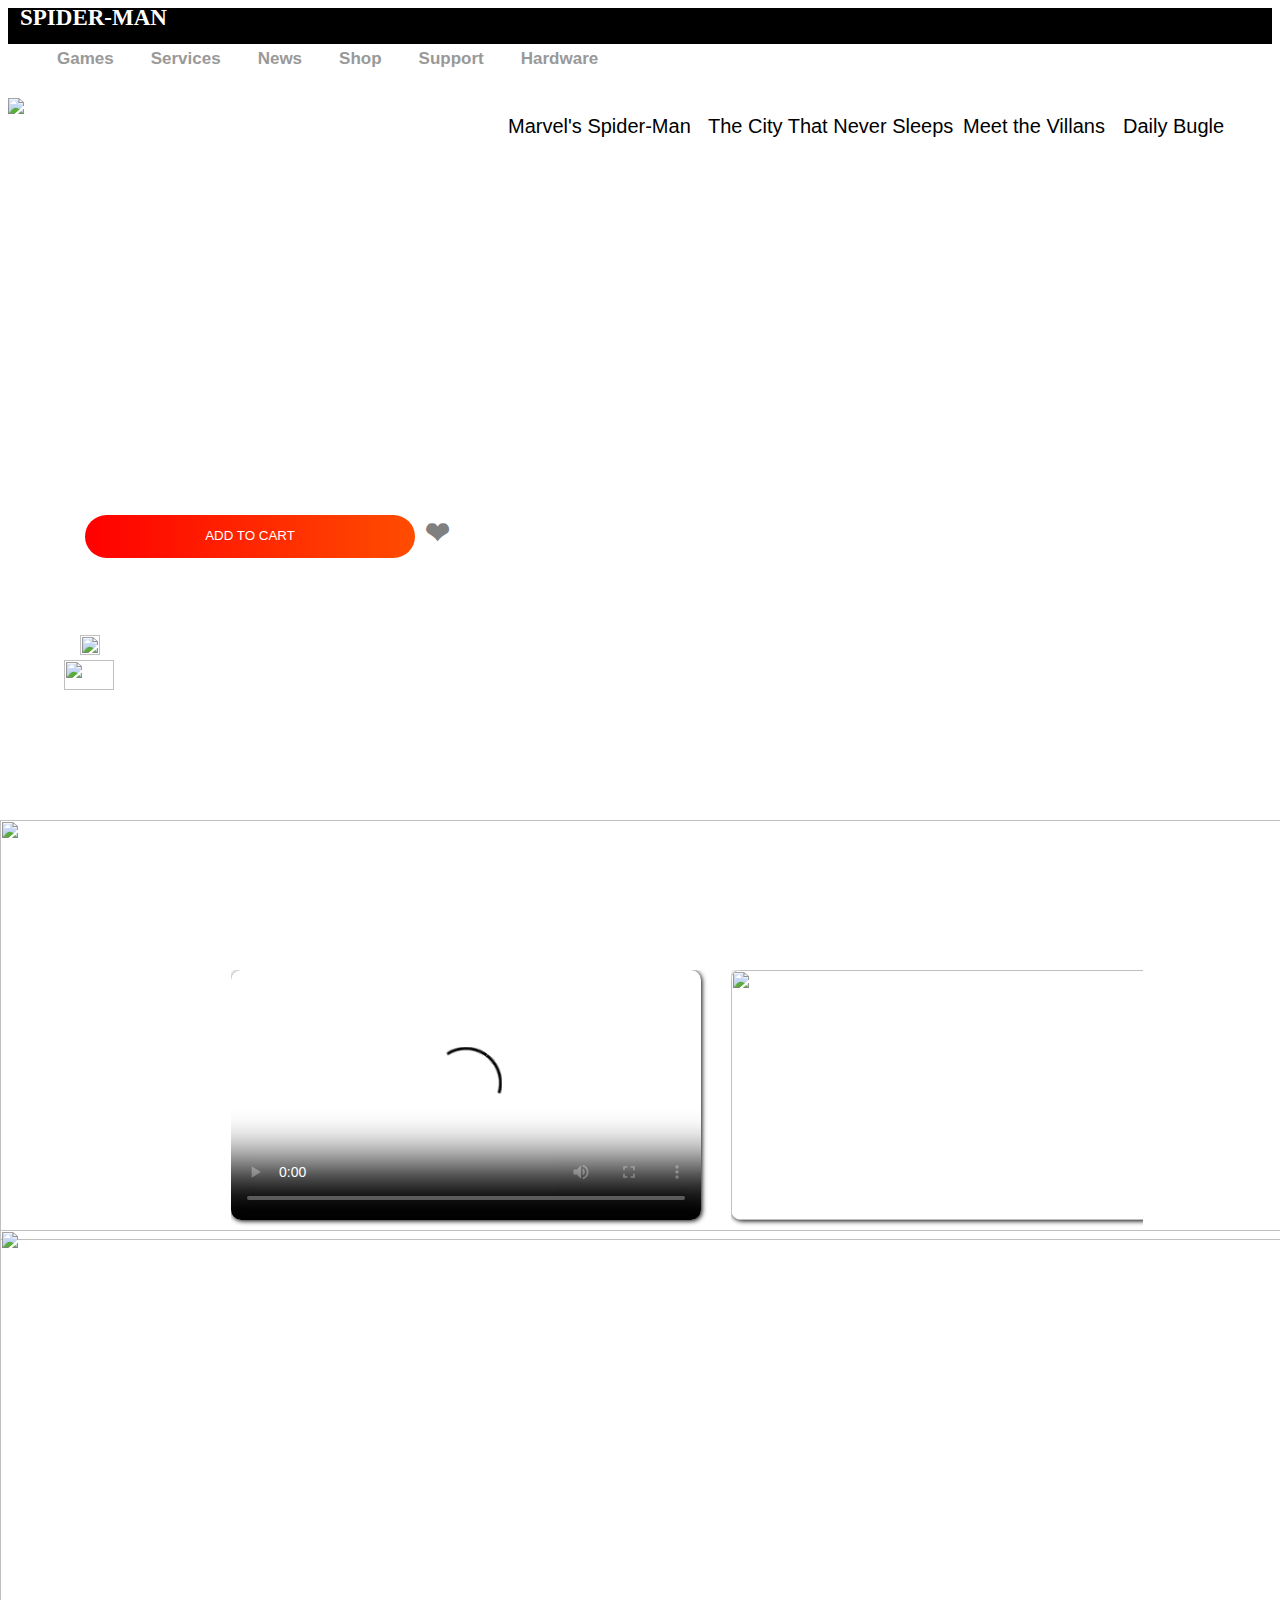
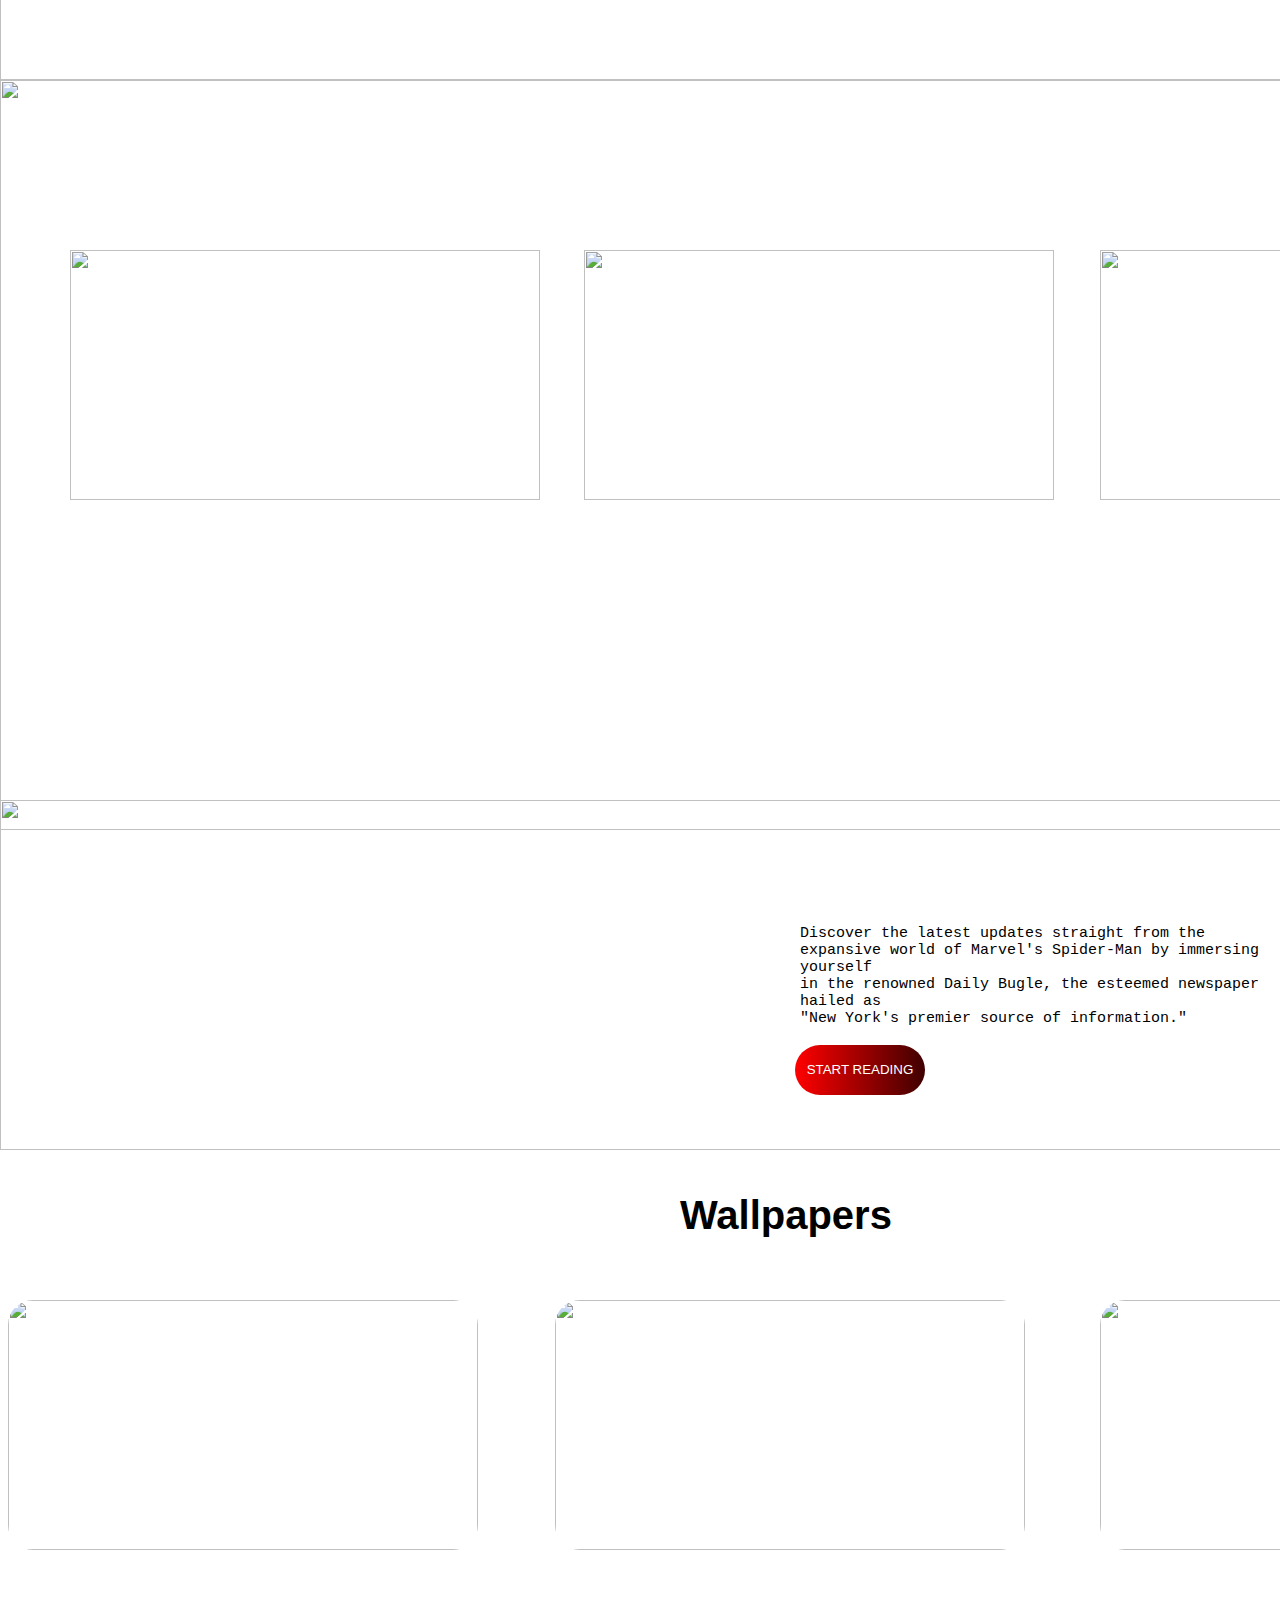
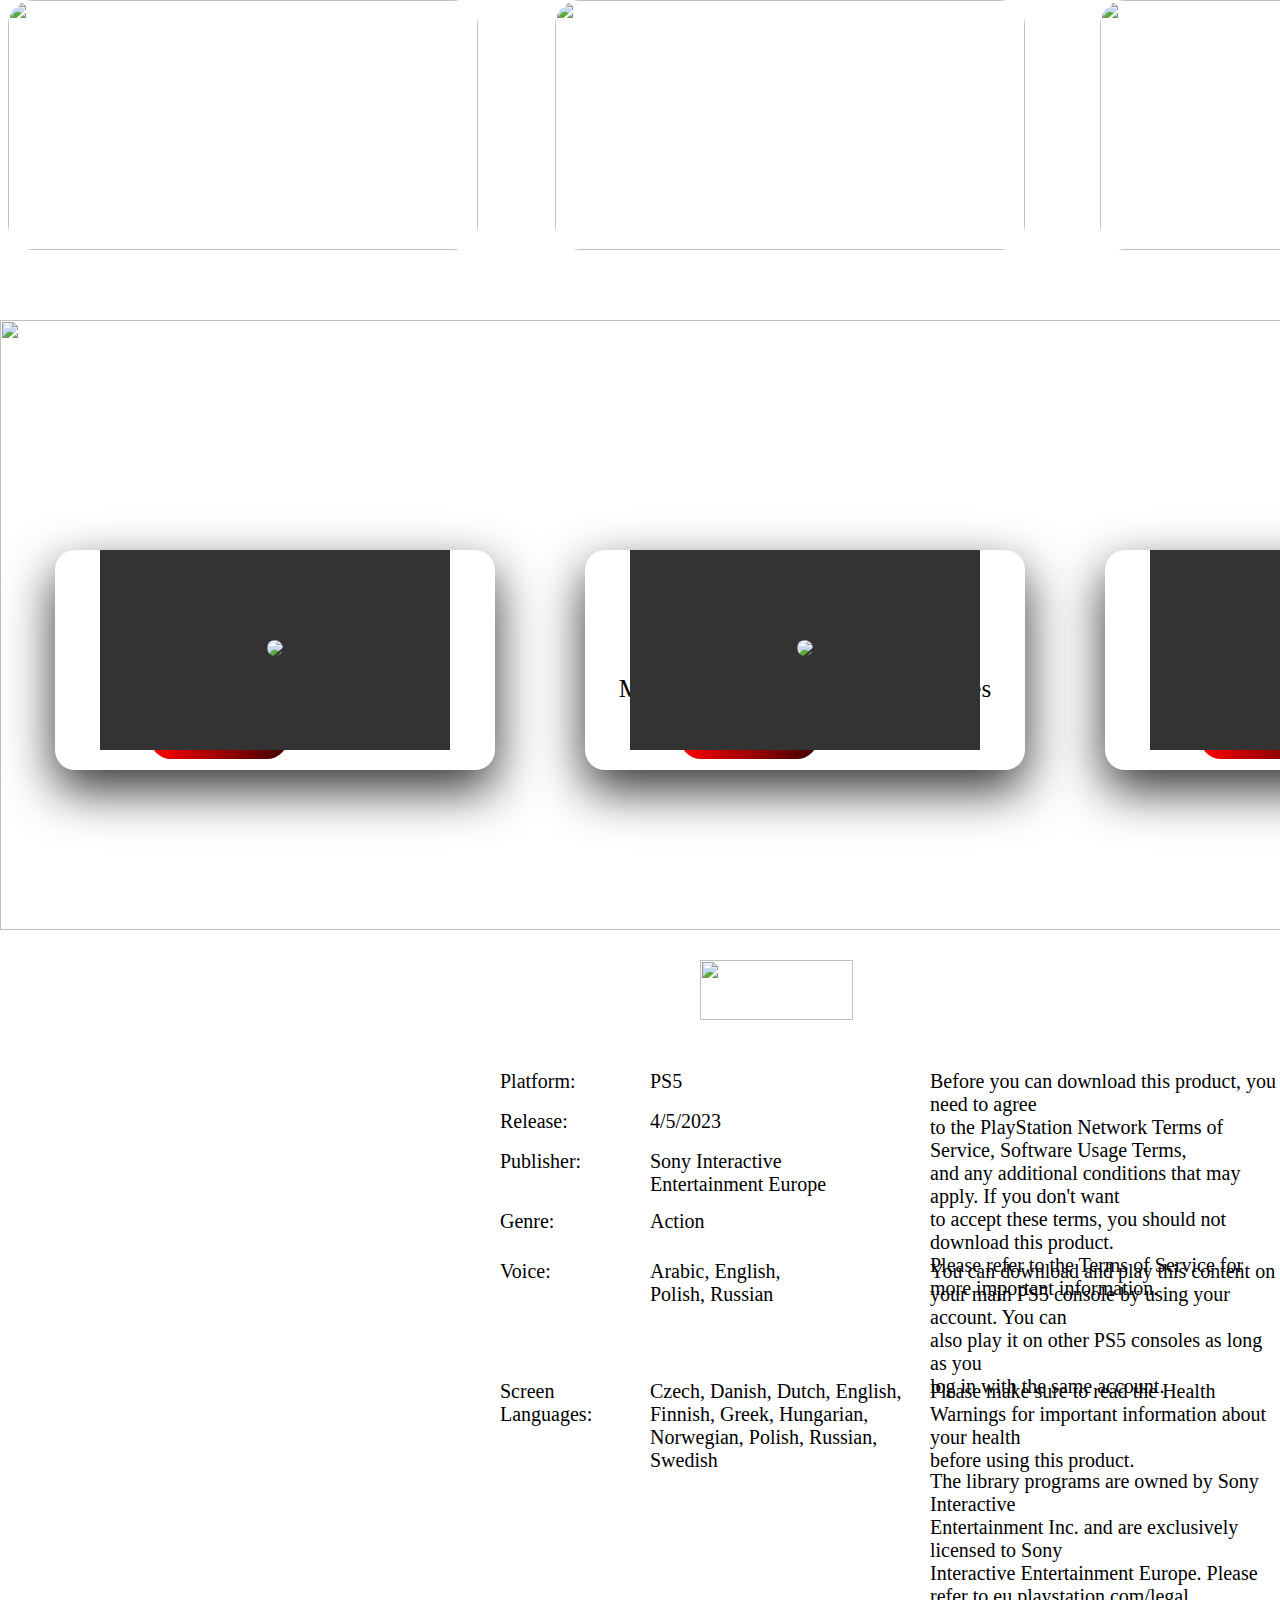
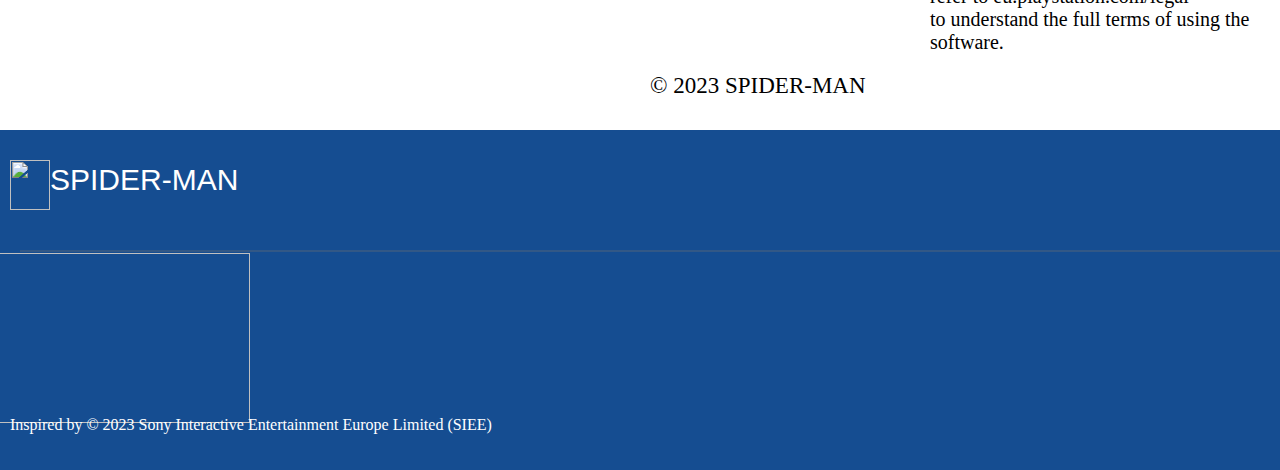
==== index.html @ 3d0fac5a "updated" ====
<!DOCTYPE html>
<html lang="en">
<head>
    <meta charset="UTF-8">
    <meta http-equiv="X-UA-Compatible" content="IE=edge">
    <meta name="viewport" content="width=device-width, initial-scale=1.0">
    <title>Document</title>
    <link href="https://cdn.jsdelivr.net/npm/remixicon@3.2.0/fonts/remixicon.css" rel="stylesheet">
    <script src="https://kit.fontawesome.com/a59b9b09ab.js" crossorigin="anonymous"></script>
    <link rel="icon" href="2.jpeg">
    <link rel="stylesheet" href="style.css">
</head>   
<body> 
    <div class="title">
    <h1>
      SPIDER-MAN
    </h1>
    </div>

    <nav class="headings">
      <ul>
      <li><a href="index.html"><p class="text25">Marvel's Spider-Man</p></a></li>
      <li><a href="spiderman1.html"><p class="text26">The City That Never Sleeps</p></a></li>
      <li><a href="spiderman2.html"><p class="text27">Meet the Villans</p></a></li>
      <li><a href="spiderman3.html"><p class="text28">Daily Bugle</p></a></li>
     </ul>
 </nav>
    <img src="https://upload.wikimedia.org/wikipedia/commons/thumb/f/f1/Spider-Man-PS4-2018.png/640px-Spider-Man-PS4-2018.png" class="image16" width="200px">
   

    <nav class="hover">
        <ul>
            <li>
                <h2><a href="">Games</a></h2>
                <ul class="menu">
                  <li><a href="https://www.playstation.com/en-ae/ps5/games/?smcid=pdc%3Aen-ae%3Agames-marvels-spider-man%3Aprimary%20nav%3Amsg-games%3Aps5"> <img src="Screenshot (380).png" class="image1" width="150px" height="150px"></a></li>
                  <li><a href="https://www.playstation.com/en-ae/ps4/ps4-games/?smcid=pdc%3Aen-ae%3Agames-marvels-spider-man%3Aprimary%20nav%3Amsg-games%3Aps4"><img src="Screenshot (381).png" class="image2" width="150px" height="150px"></a></li>
                  <li><a href="https://www.playstation.com/ar-ae/ps-vr2/games/?smcid=pdc%3Aen-ae%3Agames-marvels-spider-man%3Aprimary%20nav%3Amsg-games%3Aps-vr2"><img src="Screenshot (383).png" class="image3" width="150px" height="150px"></a></li>
                  <li><a href="https://www.playstation.com/en-ae/ps-plus/whats-new/?"><img src="Screenshot (385).png" class="image4" width="150px" height="150px"></a></li>
                  <li><a href="https://store.playstation.com/en-ae/pages/latest"><img src="Screenshot (384).png" class="image5" width="150px" height="150px"></a></li>
                  <hr>
                  <a href="https://www.playstation.com/en-ae/games/indies/?smcid=pdc%3Aen-ae%3Agames-marvels-spider-man%3Aprimary%20nav%3Amsg-games%3Aplaystation-indies"><p class="text">• PlayStation Indies</p></a>
                  <a href="https://www.playstation.com/en-ae/editorial/this-month-on-playstation/great-ps4-games-upgraded-for-ps5/?smcid=pdc%3Aen-ae%3Agames-indies%3Aprimary%20nav%3Amsg-games%3Aps4-games-on-ps5"><p class="text1">• Ps4 games on Ps5</p></a>
                  <a href="https://www.playstation.com/en-ae/editorial/this-month-on-playstation/great-free-to-play-games-on-playstation-4/?smcid=pdc%3Aen-ae%3Agames-indies%3Aprimary%20nav%3Amsg-games%3Afree-to-play"><p class="text2">• Free to Play</p></a>
                  <a href="https://www.playstation.com/en-ae/games/pc-games/?smcid=pdc%3Aen-ae%3Agames-indies%3Aprimary%20nav%3Amsg-games%3Aplaystation-games-on-pc"><p class="text3">• PlayStation games on PC</p></a>
                  <a href="https://store.playstation.com/en-ae/pages/deals"><p class="text4">• Deals and offers</p></a>
                </ul>
              </li>
             
          <li>
            <h2><a href="">Services</a></h2>
            <ul class="menu">
              <li><a href="https://www.playstation.com/en-ae/ps-plus/?smcid=pdc%3Aen-ae%3Aps5%3Aprimary%20nav%3Amsg-services%3Aps-plus"><img src="Screenshot (385).png" class="image6" width="150px" height="150px"></a></li>
              <li><a href="https://www.playstation.com/en-ae/playstation-stars/?smcid=pdc%3Aen-ae%3Aps-plus%3Aprimary%20nav%3Amsg-services%3Aps-stars"><img src="Screenshot (392).png" class="image7" width="150px" height="150px"></a></li>
              <hr>
              <a href="https://www.playstation.com/ar-ae/ps5/ps5-entertainment/?smcid=pdc%3Aen-ae%3Aplaystation-stars%3Aprimary%20nav%3Amsg-services%3Aps5-entertainment"><p class="text5">• PS5 entertainment</p></a>
              <a href="https://www.playstation.com/ar-ae/ps5/ps5-entertainment/?smcid=pdc%3Aen-ae%3Aplaystation-stars%3Aprimary%20nav%3Amsg-services%3Aps5-entertainment"><p class="text6">• PS4 entertainment</p></a>
            </ul>
          </li>
          <li>
            <h2><a href="">News</a></h2>
            <ul class="menu">
              <li><a href="https://blog.playstation.com/"><img src="Screenshot (395).png" class="image8" width="150px" height="150px"></a></li>
              <li><a href="https://www.playstation.com/en-ae/editorial/this-month-on-playstation/?smcid=pdc%3Aen-ae%3Aplaystation-stars%3Aprimary%20nav%3Amsg-news%3Athis-month-on-playstation"><img src="Screenshot (400).png" class="image9" width="150px" height="150px"></a></li>
              <hr>
              <a href="https://www.playstation.com/en-ae/accessibility/?smcid=pdc%3Aen-ae%3Aeditorial-this-month-on-playstation%3Aprimary%20nav%3Amsg-news%3Aaccessibility"><p class="text7">• Accessibility</p></a>
              <a href="https://www.playstation.com/en-ae/privacy-security-safety/?smcid=pdc%3Aen-ae%3Aaccessibility%3Aprimary%20nav%3Amsg-news%3Aprivacy-safety"><p class="text8">• Privacy & Safety</p></a>
            </ul>
          </li>
          <li>
            <h2><a href="">Shop</a></h2>
            <ul class="menu">
              <li><a href="https://store.playstation.com/en-ae/pages/latest"><img src="Screenshot (402).png" class="image10" width="150px" height="150px"></a></li>
              <hr>
              <a href="https://store.playstation.com/en-ae/pages/latest"><p class="text9">• New releases</p></a>
              <a href="https://store.playstation.com/en-ae/pages/deals"><p class="text10">• Latest discounts</p></a>
              <a href="https://store.playstation.com/en-ae/pages/collections"><p class="text11">• Collections</p></a>
              <a href="https://www.playstation.com/en-ae/playstation-gift-cards/?smcid=store%3Aen-ae%3Apages-collections%3Aprimary%20nav%3Amsg-shop%3Abuy-gift-card"><p class="text12">• Buy gift card</p></a>
              <a href="https://www.playstation.com/en-ae/playstation-gift-cards/?smcid=store%3Aen-ae%3Apages-collections%3Aprimary%20nav%3Amsg-shop%3Abuy-gift-card"><p class="text13">• Subscribe to PS Plus</p></a>
            </ul>
          </li>
          <li>
            <h2><a href="">Support</a></h2>
            <ul class="menu">
              <li><a href="https://www.playstation.com/en-ae/support/?smcid=pdc%3Aen-ae%3Aps-plus%3Aprimary%20nav%3Amsg-support%3Asupport"><img src="Screenshot (403).png" class="image11" width="150px" height="150px"></a></li>
              <li><a href="https://status.playstation.com/?smcid=pdc%3Aen-ae%3Asupport%3Aprimary%20nav%3Amsg-support%3Apsn-status"><img src="Screenshot (404).png" class="image12" width="150px" height="150px"></a></li>
              <hr>
              <a href="https://www.playstation.com/en-ae/support/account/?smcid=pdc%3Aen-ae%3Asupport%3Aprimary%20nav%3Amsg-support%3Aaccount"><p class="text14">• Account</p></a>
              <a href="https://www.playstation.com/en-ae/support/store/?smcid=pdc%3Aen-ae%3Asupport-account%3Aprimary%20nav%3Amsg-support%3Astore"><p class="text15">• Store</p></a>
              <a href="https://www.playstation.com/en-ae/support/subscriptions/?smcid=pdc%3Aen-ae%3Asupport-store%3Aprimary%20nav%3Amsg-support%3Asubscriptions"><p class="text16">• Subscriptions</p></a>
              <a href="https://www.playstation.com/en-ae/support/games/?smcid=pdc%3Aen-ae%3Asupport-subscriptions%3Aprimary%20nav%3Amsg-support%3Agames"><p class="text17">• Games</p></a>
              <a href="https://www.playstation.com/en-ae/support/hardware/?smcid=pdc%3Aen-ae%3Asupport-games%3Aprimary%20nav%3Amsg-support%3Ahardware"><p class="text18">• Hardware</p></a>
            </ul>
          </li>

          <li>
            <h2><a href="">Hardware</a></h2>
            <ul class="menu">
              <li><a href="https://www.playstation.com/en-ae/ps5/?smcid=pdc%3Aen-ae%3Asupport-hardware%3Aprimary%20nav%3Amsg-hardware%3Aps5"><img src="Screenshot (380).png" class="image13" width="150px" height="150px"></a></li>
              <li><a href="https://www.playstation.com/en-ae/ps4/?smcid=pdc%3Aen-ae%3Aps5%3Aprimary%20nav%3Amsg-hardware%3Aps4"><img src="Screenshot (381).png" class="image14" width="150px" height="150px"></a></li>
              <li><a href="https://www.playstation.com/ar-ae/ps-vr2/?smcid=pdc%3Aen-ae%3Aps4%3Aprimary%20nav%3Amsg-hardware%3Aps-vr2"><img src="Screenshot (383).png" class="image15" width="150px" height="150px"></a></li>
              <hr>
              <a href="https://www.playstation.com/ar-ae/ps-vr2/?smcid=pdc%3Aen-ae%3Aps4%3Aprimary%20nav%3Amsg-hardware%3Aps-vr2"><p class="text19">• DualSense wireless controller</p></a>
              <a href="https://www.playstation.com/en-ae/accessories/pulse-3d-wireless-headset/?smcid=pdc%3Aen-ae%3Aaccessories-dualsense-wireless-controller%3Aprimary%20nav%3Amsg-hardware%3Apulse-3d-wireless-headset"><p class="text20">• PULSE 3D wireless headset</p></a>
              <a href="https://www.playstation.com/en-ae/accessories/dualshock-4-wireless-controller/?smcid=pdc%3Aen-ae%3Aaccessories-pulse-3d-wireless-headset%3Aprimary%20nav%3Amsg-hardware%3Adualshock-4-wireless-controller"><p class="text21">• DUALSHOCK 4 wireless controller</p></a>
              <a href="https://www.playstation.com/en-ae/accessories/dualshock-4-wireless-controller/?smcid=pdc%3Aen-ae%3Aaccessories-pulse-3d-wireless-headset%3Aprimary%20nav%3Amsg-hardware%3Adualshock-4-wireless-controller"><p class="text22">• PS5 & PS4 accessories</p></a>
              <a href="https://www.playstation.com/en-ae/ps-vr/?smcid=pdc%3Aen-ae%3Aaccessories%3Aprimary%20nav%3Amsg-hardware%3Aplaystation-vr"><p class="text23">• PlayStation VR</p></a>
              <a href="https://www.playstation.com/ar-ae/accessories/?smcid=pdc%3Aen-ae%3Aps-vr%3Aprimary%20nav%3Amsg-hardware%3Aps4-accessories"><p class="text24">• PS4 accessories</p></a>
            </ul>
          </li>
        </ul>
      </nav>


      <button class="button"
      onclick="">Sign in</button>
  
    <div class="search-container">
      <form action="" class="search-box" id="search_bar">
        <input type="search" placeholder="Type to search..." class="flex-input">
        <div class="button-element" id="search-button">
          <i class="ri-search-line icon-element"></i>
          <i class="ri-close-line  close-element"></i>
        </div>
      </form>
    </div>


    <div class="content4">
      <span>Marvel’s Spider-Man</span>
      <span>Marvel’s Spider-Man</span>
    </div>

    <p class="text47">Sony Interactive Entertainment</p>
    <p class="text48">Available on</p>
    <p class="text49">Ps4</p>
    <p class="text50">$54.99</p>
    <button class="button2">Add To Cart</button>
    <p class="text51">Released 27/08/2019</p>
    <img src="https://cdn3.iconfinder.com/data/icons/popular-services-brands-vol-2/512/playstation-512.png" class="image37" width="20px" height="20px">
    <p class="text52">PS4 Pro Enhanced</p>
    <img src="https://www.videogameschronicle.com/files/2019/04/ps4-june-refresh-playstation-plus-logo-01-us-07jun17.png" class="image38" width="50px" height="30px">
    <p class="text53">Game Help supported</p>

    
    <span class="heart-icon" onclick="addToWishlist()">&#10084;</span>
   

    <canvas id="canvas"></canvas>
    <script src="script.js"></script>

    <div class="padding"></div>
    <img src="https://img.freepik.com/free-photo/smooth-blue-wooden-textured-background_53876-108424.jpg"  class="image17"width="1645px" height="420px"> 
     
     <img src="https://gmedia.playstation.com/is/image/SIEPDC/marvels-spider-man-bg-02-ps4-us-22feb18?$1600px$" class="image19" width="1645px" height="450px">  
     <p class="text29">Game Overview</p>
     <p class="text30">A GENUIN SPIDER-MAN ADVENTURE</p>
     <p class="text31">Marvel's Spider-man is an action game developed by Insomniac Games
      <br>
       in 2018 and it was pusblished by Sony Interactive Entertainment
      <br>
      It is an original narravtive which is inspired by the long-running comic 
      <br>
      books mythology. In the main story, the super-human crime lord Martin Lee
      <br>
      also known as Mister Negative orchestrates a plot to seize control of New york
      <br>
      City's criminal underworld. When Mister Negative threatens to release a deadly
      <br>
      virus, Spider-Man must confront him and protect the city.</p>
     
      
      <div class="main-scroll-div">
        <div>
            <button class="icon1" onclick="scrolll()"> <i class="fas fa-angle-left"></i></button>
        </div>
        <div class="cover">
            <div class="scroll-images">
              <div class="child"> <video  controls poster="https://i0.wp.com/gideonsgaming.com/wp-content/uploads/2019/12/Spiderman-title-1.jpg?resize=930%2C620&ssl=1" class="child-img">
                <source src="Marvel's Spider-Man_ Game of the Year Edition - Accolades Trailer _ PS4 (1).mp4" type="video/mp4" class="child-img">
            </video>
              </div>
              <div class="child"><img  class="child-img"src="https://media.comicbook.com/2018/10/taskmaster-1138897.jpeg" alt=""></div>
              <div class="child"><img  class="child-img"src="https://media.discordapp.net/attachments/843530590795857951/1110197006581903360/spider_man_ps4_suits.png?width=960&height=540" ></div>
              <div class="child"><img  class="child-img"src="https://media.discordapp.net/attachments/843530590795857951/1110197006078582885/3248464-spmps4_screen_ps4_webbedmask_e32017_1497331020.jpg?width=1088&height=612" ></div>
              <div class="child"><img  class="child-img"src="https://media.discordapp.net/attachments/843530590795857951/1110197005818540083/2c9115a303c0dee260fb0f12f7e6e3aa_crop_north.jpg?width=920&height=612" ></div>
              <div class="child"><img  class="child-img"src="https://media.discordapp.net/attachments/843530590795857951/1110197007127154688/f0ea1d80a8584f71fe08f1b22ac582b3.jpg?width=1088&height=612" alt=""></div>
              <div class="child"><img  class="child-img"src="https://media.discordapp.net/attachments/843530590795857951/1110196983995584542/insomniac-spider-man-peter-parker.jpg?width=1128&height=612" alt=""></div>
              <div class="child"><img  class="child-img"src="https://media.discordapp.net/attachments/843530590795857951/1110196983488053258/8c13a7d04a5b8a3e93256746ae3d7e18be61eaca-760x428.jpg?width=1087&height=612" alt=""></div>
              <div class="child"><img  class="child-img"src="https://media.discordapp.net/attachments/843530590795857951/1110196963892269127/Spiderman-Remastered-PC-Photo-mode-not-working-saving-pictures-How-to-fix-it.jpg?width=1125&height=612" alt=""></div>
              <div class="child"><img  class="child-img"src="https://media.discordapp.net/attachments/843530590795857951/1110196963552526336/e11cd97b1d24a7e481d7e89201c9dbf637ac8d93-scaled.jpg?width=1088&height=612" alt=""></div>
              <div class="child"><img  class="child-img"src="https://media.discordapp.net/attachments/843530590795857951/1110196963179237527/0c3c20a8d8514501524a0859461f391572ea6e61.webp?width=1088&height=612" alt=""></div>
              <div class="child"><img  class="child-img"src="https://www.godisageek.com/wp-content/uploads/How-does-Marvels-Spider-Man-Remastered-run-on-Steam-Deck.jpg" alt=""></div>
              <div class="child"><img  class="child-img"src="https://static1.srcdn.com/wordpress/wp-content/uploads/2017/06/Mr.-Negative-in-Marvels-Spider-Man-by-Insomniac-Games.jpg" alt=""></div>
              <div class="child"><img  class="child-img"src="https://cdn.vox-cdn.com/thumbor/4QNLEW2rl6kSpABoaGE0D7jLfB4=/0x0:3840x2160/1200x800/filters:focal(1613x773:2227x1387)/cdn.vox-cdn.com/uploads/chorus_image/image/65125487/Spider_Man_PS4_Preview_Swing.0.jpg" alt=""></div>
              <div class="child"><img  class="child-img"src="https://pbs.twimg.com/media/FZ-6FGTXEAMRL5l.jpg" alt=""></div>
              <div class="child"><img  class="child-img"src="https://pbs.twimg.com/ext_tw_video_thumb/1658221682434211845/pu/img/94MaRjOV1sY46QpS?format=jpg&name=large" alt=""></div>
              <div class="child"><img  class="child-img"src="https://conceptartworld.com/wp-content/uploads/2019/01/Spider-Man-PS4-Game-Concept-Art-Dennis-Chan-M01-1050x438.jpg" alt=""></div>
              <div class="child"><img  class="child-img"src="https://d1lss44hh2trtw.cloudfront.net/assets/article/2018/09/05/all-villains-in-marvels-spider-man-scorpion_feature.jpg" alt=""></div> 
              
            </div>
        </div>
        <div>
            <button class="icon" onclick="scrollr()"> <i class="fas fa-angle-right"></i></button>
        </div>
    </div>
    <img src="https://media.discordapp.net/attachments/843530590795857951/1110193976142725170/Untitled11_20230522034914.png?width=1088&height=612" width="1645px" height="750px" class="image20">
    <p class="text32">Key Features</p>
    <img src="https://static.toiimg.com/thumb/msid-91984351,width-1280,height-720,resizemode-4/.jpg" class="image21" width="470px" height="250px">
    <p class="text33">Play as a Spider-Man</p>
    <p class="text34">Peter Parker has spent eight years honing his
      <br>
       crime-fighting skills while wearing the mask.
      <br> 
      Now, you can experience the extraordinary abilities 
      <br>
      of a highly skilled Spider-Man. Enjoy the thrill of 
      <br>
      improvisational combat, impressive acrobatics,smooth
      <br>
       movement through the city, and engaging interactions
       <br>
      with the environment.No longer a beginner, this 
      <br>
      version of Spider-Man is the most skilled and 
      <br>
      accomplished one you've ever played.</p>
    <img src="https://i.pinimg.com/736x/0d/72/e0/0d72e05558e44c83cf5b52834fb0219a.jpg" class="image22" width="470px" height="250px">
    <p class="text35">Experience Original Story</p>
    <p class="text36">Peter Parker and Spider-Man's worlds come 
      <br>
      together in an exciting and original story. 
      <br>
      In this fresh Spider-Man universe, familiar 
      <br>
      characters from both Peter and Spider-Man's
      <br>
      lives have been reinvented, taking on new 
      <br>
      and different roles.</p>
    <img src="https://insomniac.games/wp-content/uploads/2022/06/MSMR_PC_Launch_4k_Rhino_Legal-scaled.jpg" class="image23" width="470px" height="250px">
    <p class="text37">Marvel’s New York is your 
      <br>
      playground</p>
    <p class="text38">Experience the bustling city of New York like never before in 
      <br>
      Insomniac's largest and most interactive world. 
      <br>
      Swing through lively neighborhoods and enjoy stunning
      <br>
       views of famous Marvel and Manhattan landmarks.
       <br>
        Make use of the surroundings to take down villains in spectacular ways, 
        <br>
        creating thrilling blockbuster action scenes.
    </p>

    <img src="https://media.discordapp.net/attachments/843530590795857951/1111616041328590848/Untitled13_20230526152139.png?width=1147&height=612" class="image24" width="1645px" height="350px">
    <img src="https://gmedia.playstation.com/is/image/SIEPDC/marvels-spider-man-daily-bugle-logo-01-en-10nov20?$facebook$" class="image25">
    <p class="text39">Discover the latest updates straight from the 
      <br>
      expansive world of Marvel's Spider-Man by immersing yourself 
      <br>
      in the renowned Daily Bugle, the esteemed newspaper hailed as
      <br>
       "New York's premier source of information."</p>

       <a href=""><button class="button1">Start reading</button></a>

       <h4>Wallpapers</h4>
       <img src="https://uhdwallpapers.org/uploads/cache/1325024373/spider-man-game-on-ps4_600x338-rm-90.jpg"class="image26" width="470" height="250px">
       <img src="https://wallpaperaccess.com/full/895177.jpg"class="image27"width="470px" height="250px">
       <img src="https://wallpapers.com/images/hd/spider-man-ps4-4k-nnd16x4le350kalo.jpg"class="image28" width="470px" height="250px">
       <img src="https://assetsio.reedpopcdn.com/spider-man_MHRdPoV.jpg?width=1600&height=900&fit=crop&quality=100&format=png&enable=upscale&auto=webp" class="image29"width="470px" height="250px">
       <img src="https://www.gameshub.com/wp-content/uploads/sites/5/2021/10/spider-man-game.jpeg" class="image30" width="470px" height="250px">
       <img src="https://wallpaperaccess.com/full/1313770.jpg" class="image31" width="470px" height="250px">

       <img src="https://gmedia.playstation.com/is/image/SIEPDC/marvels-spider-man-bg-02-ps4-us-22feb18?$1600px$"  class="image32" width="1645px" height="610px">  
       <p class="text42">Explore games from the Marvel's Spider-Man franchise</p>

       <div class="img1">
        <div class="hover1">
            <div class="face face1">
                <div class="content"> 
                    <img src="https://cdn.marvel.com/content/1x/msm2_gameplayreveal_petemiles_4k_legal_2023.jpg" class="image33">
                </div>
            </div>
            <div class="face face2">
                <div class="content">
                    <p class="text40">Marvel’s Spider-Man 2</p>
                    <a href="https://www.playstation.com/en-ae/games/marvels-spider-man-2/"><p class="text41">Learn More</p></a>
                </div>
            </div>
        </div>
    </div>
    
    <div class="img2">
      <div class="hover2">
          <div class="facee face2">
              <div class="content1"> 
                  <img src="https://images.hdqwalls.com/wallpapers/miles-ps5-glowing-eyes-4k-dd.jpg" class="image34">
              </div>
          </div>
          <div class="facee face3">
              <div class="content1">
                  <p class="text43">Marvel’s Spider-Man: Miles Morales</p>
                  <a href="https://www.playstation.com/en-ae/games/marvels-spider-man-miles-morales/"><p class="text44">Learn More</p></a>
              </div>
          </div>
      </div>
  </div>

  <div class="img3">
    <div class="hover3">
        <div class="faceee face3">
            <div class="content2"> 
                <img src="https://cdn.vox-cdn.com/thumbor/TlX2Aso23o0ewAM0MoHcNzYBmA4=/0x0:2731x1536/1200x675/filters:focal(1148x550:1584x986)/cdn.vox-cdn.com/uploads/chorus_image/image/61245315/Marvel_s_Spider_Man_20180827105907.0.jpg" class="image35">
            </div>
        </div>
        <div class="faceee face4">
            <div class="content2">
                <p class="text45">Marvel’s Spider-Man: Remastered</p>
                <a href="https://www.playstation.com/en-ae/games/marvels-spider-man-remastered/"><p class="text46">Learn More</p></a>
            </div>
        </div>
    </div>
</div>

<img src="https://upload.wikimedia.org/wikipedia/commons/thumb/b/b9/Marvel_Logo.svg/2560px-Marvel_Logo.svg.png" class="image36" width="153px" height="60px">


  <p class="list1">Platform:</p>
  <p class="list2">Release:</p>
  <p class="list3">Publisher:</p>
  <p class="list4">Genre:</p>
  <p class="list5">Voice:</p>
  <p class="list6">Screen 
    <br>
  Languages:</p>

  <p class="list7">PS5</p>
  <p class="list8">4/5/2023</p>
  <p class="list9">Sony Interactive 
    <br>
    Entertainment Europe</p>
  <p class="list10">Action</p>
  <p class="list11">Arabic, English,
    <br>
     Polish, Russian</p>
  <p class="list12">Czech, Danish, Dutch, English, 
    <br>
    Finnish, Greek, Hungarian,
    <br>
     Norwegian, Polish, Russian, 
     <br>
     Swedish</p>

<p class="list13">Before you can download this product, you need to agree 
  <br>
  to the PlayStation Network Terms of Service, Software Usage Terms,
  <br>
  and any additional conditions that may apply. If you don't want
  <br>
   to accept these terms, you should not download this product. 
   <br>
   Please refer to the Terms of Service for more important information.</p>

   <p class="list14">You can download and play this content on 
    <br>
    your main PS5 console by using your account. You can 
    <br>
    also play it on other PS5 consoles as long as you 
    <br>
    log in with the same account.</p>

  <p class="list15">Please make sure to read the Health 
    <br>
    Warnings for important information about your health 
    <br>
    before using this product.
    </p>

  <p class="list16">The library programs are owned by Sony Interactive 
    <br>
    Entertainment Inc. and are exclusively licensed to Sony 
    <br>
    Interactive Entertainment Europe. Please refer to eu.playstation.com/legal
    <br> 
    to understand the full terms of using the software.</p>
 
    <p class="list17">© 2023 SPIDER-MAN

  <footer></footer>
  <img src="Marvels-Spider-Man-2-Logo.png" class="image101" width="320" height="170">
  <p class="text160">Spider-Man</p>
  <img src="Spidertrio.webp" class="image100" width="40" height="50">
  <div class="white6"></div>
  <p class="text161">Inspired by © 2023 Sony Interactive Entertainment Europe Limited (SIEE)</p>
  
</body>
</html>
---- style.css ----
.title{padding: 18px 10px;
  background-color: black;
}
h1{color: #ffffff;

 font-size: 23px;
 position: absolute;
 top: -10px;
 left: 20px;}

ul li {display: inline-block;
       margin-right: 15px;
       transition: all 0.3s ease-in-out;
}

ul li:hover .menu {height: 300px;
}

ul li:hover a {color: #3450a4;
}

ul li:hover a::before {visibility:visible;
                       transform: scale(1, 1);
}

ul li .menu {overflow: hidden;
             position: absolute;
             left: 0;
             width: 100%;
             background-color: #ffffff;
             height: 0;
             line-height: 40px;
             box-sizing: border-box;
             transition: height 0.3s ease-in-out;
             transition-delay: 0.1s;
}

ul li .menu a {color: #aeaeae;
               margin-top: 20px;
               font-size: 16px;
}

ul li .menu a:hover {color: #fff;
                     text-decoration: underline;
}


ul li h2{color: #999;
         display: block;
         padding: 0 9px 0  9px;
         margin: 0 0 10px;
         text-decoration: none;
         position: relative;
}

a{text-decoration: none;
  color: #999;
}

h2  a::before {content: "";
               position: absolute;
               width: 100%;
               height: 3px;
               bottom: -10px;
               left: 0px;
               background-color: #b12a2a;
               transition: all 0.2s ease-in-out;
               transform: scale(0, 0);
               visibility: hidden;
}

    

h2{font-size: 17px;
   font-family: 'Gill Sans', 'Gill Sans MT', Calibri, 'Trebuchet MS', sans-serif;
}

   

.image1{position:relative;
        left: 358px;
        top: 27px;
}

.image1:hover{border-radius: 5px;
              box-shadow: 1px 1px 5px #7b7a7a;
}

.image2{position: relative;
        left: 342px;
        top: 27px;
}

.image2:hover{border-radius: 5px;
              box-shadow: 1px 1px 5px #7b7a7a;
}
        
       
.image3{position: relative;
        left: 326px;
        top: 27px;
}

.image3:hover{border-radius: 5px;
              box-shadow: 1px 1px 5px #7b7a7a;
}

.image4{position: relative;
        left: 309px;
        top: 27px;
}

.image4:hover{border-radius: 5px;
              box-shadow: 1px 1px 5px #7b7a7a;
}

.image5{position:relative;
        left: 293px;
        top: 27px;
}

.image5:hover{border-radius: 5px;
              box-shadow: 1px 1px 5px #7b7a7a;
}

hr{border-color: #b7b3b388;
   position: relative;
   margin-right: 60px;
   top: 25px;
}
          

.image6{position: relative;
        top: 27px;
        left: 565px ;
}

.image6:hover{border-radius: 5px;
              box-shadow: 1px 1px 5px #7b7a7a;
}

.image7{position: relative;
        top: 27px;
        left: 550px;
}

.image7:hover{border-radius: 5px;
              box-shadow: 1px 1px 5px #7b7a7a;
}

 .image8{position: relative;
        top: 27px;
        left: 565px ;
}
        
.image8:hover{border-radius: 5px;
              box-shadow: 1px 1px 5px #7b7a7a;
}
 
.image9{position: relative;
        top: 27px;
        left: 550px;
}

.image9:hover{border-radius: 5px;
              box-shadow: 1px 1px 5px #7b7a7a;
}

.image10{position: relative;
         top: 27px;
         left: 650px;
}

.image10:hover{border-radius: 5px;
               box-shadow: 1px 1px 5px #7b7a7a;
}

.image11{position: relative;
          top: 27px;
          left: 565px ;
}
 
.image11:hover{border-radius: 5px;
               box-shadow: 1px 1px 5px #7b7a7a;
}

 .image12{position: relative;
         top: 27px;
          left: 550px;}

          .image12:hover{border-radius: 5px;
            box-shadow: 1px 1px 5px #7b7a7a;
            }

 .image13{position: relative;
            left: 445px ;
            top: 27px;}

            .image13:hover{border-radius: 5px;
              box-shadow: 1px 1px 5px #7b7a7a;
              }
    
 .image14{position: relative;
            left: 428px;
            top: 27px;}

            .image14:hover{border-radius: 5px;
              box-shadow: 1px 1px 5px #7b7a7a;
              }
    
 .image15{position: relative;
            left: 411px;
            top: 27px;}

            .image15:hover{border-radius: 5px;
              box-shadow: 1px 1px 5px #7b7a7a;
              }

          .text{ font-size: 18px;
            font-family:'Franklin Gothic Medium', 'Arial Narrow', Arial, sans-serif;
            color:#000000;
            position: absolute;
            left: 350px;
            top: 200px;
          } 
          .text:hover{color: #fa0000bc ;}

          .text1{font-size: 18px;
            font-family:'Franklin Gothic Medium', 'Arial Narrow', Arial, sans-serif;
            color: #000000;
            position: absolute;
            left:529px;
             top: 200px;}

            .text1:hover{color: #fa0000bc ;}

          .text2{font-size: 18px;
            font-family:'Franklin Gothic Medium', 'Arial Narrow', Arial, sans-serif;
            color: #000000;
            position: absolute;
            left: 705px;
            top: 200px;
           list-style:circle;}

            .text2:hover{color: #fa0000bc ;}

          .text3{font-size: 18px;
            font-family:'Franklin Gothic Medium', 'Arial Narrow', Arial, sans-serif;
            color: #000000;
            position: absolute;
            left: 830px;
            top: 200px;}

            .text3:hover{color: #fa0000bc ;}


          .text4{font-size: 18px;
            font-family:'Franklin Gothic Medium', 'Arial Narrow', Arial, sans-serif;
            color: #000000;
            position: absolute;
            left: 1050px;
            top: 200px;}

            .text4:hover{color: #fa0000bc ;}

           .text5{font-size: 18px;
            font-family:'Franklin Gothic Medium', 'Arial Narrow', Arial, sans-serif;
            color: #000000;
            position: absolute;
            left: 590px;
            top: 200px;}

            .text5:hover{color: #fa0000bc ;}

            .text6{font-size: 18px;
              font-family:'Franklin Gothic Medium', 'Arial Narrow', Arial, sans-serif;
              color: #000000;
              position: absolute;
              left: 780px;
              top: 200px;}

              .text6:hover{color: #fa0000bc ;}

            .text7{font-size: 18px;
              font-family:'Franklin Gothic Medium', 'Arial Narrow', Arial, sans-serif;
              color: #000000;
              position: absolute;
              left: 620px;
              top: 200px;}

            .text7:hover{color: #fa0000bc ;}

            .text8{font-size: 18px;
              font-family:'Franklin Gothic Medium', 'Arial Narrow', Arial, sans-serif;
              color: #000000;
              position: absolute;
              left: 760px;
              top: 200px;}

            .text8:hover{color: #fa0000bc ;}

.text9{font-size: 18px;
  font-family:'Franklin Gothic Medium', 'Arial Narrow', Arial, sans-serif;
  color: #000000;
  position: absolute;
  left: 368px;
  top: 200px;
}

.text9:hover{color: #fa0000bc ;}

.text10{font-size: 18px;
  font-family:'Franklin Gothic Medium', 'Arial Narrow', Arial, sans-serif;
  color: #000000;
  position: absolute;
  left: 525px;
  top: 200px;
}

.text10:hover{color: #fa0000bc ;}

.text11{font-size: 18px;
  font-family:'Franklin Gothic Medium', 'Arial Narrow', Arial, sans-serif;
  color: #000000;
  position: absolute;
  left: 705px;
  top: 200px;
}

.text11:hover{color: #fa0000bc ;}

.text12{font-size: 18px;
  font-family:'Franklin Gothic Medium', 'Arial Narrow', Arial, sans-serif;
  color: #000000;
  position: absolute;
  left: 840px;
  top: 200px;
}

.text12:hover{color: #fa0000bc ;}

.text13{font-size: 18px;
  font-family:'Franklin Gothic Medium', 'Arial Narrow', Arial, sans-serif;
  color: #000000;
  position: absolute;
  left: 995px;
  top: 200px;
}

.text13:hover{color: #fa0000bc ;}

.text14{font-size: 18px;
  font-family:'Franklin Gothic Medium', 'Arial Narrow', Arial, sans-serif;
  color: #000000;
  position: absolute;
  left: 500px;
  top: 200px;}

.text14:hover{color: #fa0000bc ;}

.text15{font-size: 18px;
  font-family:'Franklin Gothic Medium', 'Arial Narrow', Arial, sans-serif;
  color: #000000;
  position: absolute;
  left: 603px;
  top: 200px;}

.text15:hover{color: #fa0000bc ;}

.text16{font-size: 18px;
  font-family:'Franklin Gothic Medium', 'Arial Narrow', Arial, sans-serif;
  color: #000000;
  position: absolute;
  left: 690px;
  top: 200px;}

.text16:hover{color: #fa0000bc ;}

.text17{font-size: 18px;
  font-family:'Franklin Gothic Medium', 'Arial Narrow', Arial, sans-serif;
  color: #000000;
  position: absolute;
  left: 840px;
  top: 200px;}

  .text17:hover{color: #fa0000bc ;}

.text18{font-size: 18px;
  font-family:'Franklin Gothic Medium', 'Arial Narrow', Arial, sans-serif;
  color: #000000;
  position: absolute;
  left: 940px;
  top: 200px;}

  .text18:hover{color: #fa0000bc ;}

.text19{font-size: 18px;
  font-family:'Franklin Gothic Medium', 'Arial Narrow', Arial, sans-serif;
  color: #000000;
  position: absolute;
  left: 30px;
  top: 200px;}

  .text19:hover{color: #fa0000bc ;}

.text20{font-size: 18px;
  font-family:'Franklin Gothic Medium', 'Arial Narrow', Arial, sans-serif;
  color: #000000;
  position: absolute;
  left: 300px;
  top: 200px;}

  .text20:hover{color: #fa0000bc ;}

.text21{font-size: 18px;
  font-family:'Franklin Gothic Medium', 'Arial Narrow', Arial, sans-serif;
  color: #000000;
  position: absolute;
  left: 570px;
  top: 200px;}

  .text21:hover{color: #fa0000bc ;}

.text22{font-size: 18px;
  font-family:'Franklin Gothic Medium', 'Arial Narrow', Arial, sans-serif;
  color: #000000;
  position: absolute;
  left: 890px;
  top: 200px;}

  .text22:hover{color: #fa0000bc ;}

.text23{font-size: 18px;
  font-family:'Franklin Gothic Medium', 'Arial Narrow', Arial, sans-serif;
  color: #000000;
  position: absolute;
  left: 1150px;
  top: 200px;}

  .text23:hover{color: #fa0000bc ;}

.text24{font-size: 18px;
  font-family:'Franklin Gothic Medium', 'Arial Narrow', Arial, sans-serif;
  color: #000000;
  position: absolute;
  left: 1350px;
  top: 200px;}

  .text24:hover{color: #fa0000bc ;}


            .button{background-color: rgb(54, 124, 209);
              padding: 10px;
              padding-top: 1px;
              color: #ffffff;
              font-size: 17px;
              border:0;
              cursor: pointer;
              border-radius: 30px;
              width: 100px;
              height: 25px;
              position: absolute;
              top: 63px;
              left: 1280px;}
  
               .button:hover {
                 cursor: pointer;
                background:linear-gradient(rgb(182, 103, 103),rgb(210, 120, 120),rgb(185, 213, 237));;
                }
.image16{position: absolute;
top: 98px;}


.hover{position:relative;
  top:-45px;}


.search-container{height: 100vh;
margin-inline: 1.5rem;
display: grid;
position: absolute;
top: 44px;
left: 1382px;}

.search-box{position: relative;
width: 40px;
height: 40px;
background-color: rgb(255, 255, 255);
box-shadow: 0 4px 24px hsla(222, 68%, 12% .1);
border-radius: 4rem;
padding: 10px;
overflow: hidden;
transition: width .5s cubic-bezier(.9, 0, .3, .9);}

.flex-input{border: none;
outline: none;
width: calc(100%- 64px);
height: 100%;
border-radius: 4rem;
padding-left: 14px;
font-family: var(--body-font);
font-size: small;
font-weight: 500;
opacity: 0;
pointer-events: none;
transition: opacity 1.5s;}

.flex-input:-webkit-autofill{box-shadow: 0 0 0 100% var(--white-color) inset;}

.button-element{width: 40px;
height: 40px;
background:linear-gradient(rgb(216, 34, 34),rgb(210, 120, 120),rgb(145, 184, 219));
border-radius: 50%;
position: absolute;
top: 0;
bottom: 0;
right: 10px;
margin: auto;
display:grid;
place-items: center;
cursor: pointer;
transition: transform .6s cubic-bezier(.9, 0, .3, .9);}

.icon-element,.close-element{color: white;
font-size: 1.5rem;
position: absolute;
transition: opacity .5s cubic-bezier(.9, 0, .3, .9);}

.close-element{opacity: 0;}

.show-search{width: 50%;}

.show-search .flex-input{opacity: 1;
pointer-events: initial;}

.show-search .button-element{transform: rotate(90deg);}

.show-search .icon-element{opacity: 0;
}

.show-search .close-element{opacity: 1;}

@media screen and (min-width: 576px){
  .show-search{
    width: 220px;
  }
}
  
  

canvas {padding: -100px;
  margin: -17px;
  background-image: url(https://cdn.mos.cms.futurecdn.net/YSndfj68MyJVwqAXR2uGwh-1200-80.jpg); 
  background-position: 0% -171%;
  background-repeat: no-repeat;
  background-size: cover;
  display: block;
  position: absolute;
  top: 0;
  left: 0;
  z-index: -1;
}
 


.image17{ background-image: linear-gradient(to top,200deg,rgb(0, 0, 0),transprent);
  position: absolute;
top: 820px;
left: 0px;}


.image18{position: absolute;
left: 0px;
top: 168px;
}

.image19{position: absolute;
top: 1230px;
left: 0px;
filter: blur(1000%);}


.text25{font-size: 20px;
-webkit-text-fill-color: #000000;
position: absolute;
top: 115px;
left: 500px;
font-family:'Gill Sans', 'Gill Sans MT', Calibri, 'Trebuchet MS', sans-serif;}

.text25:hover{border-radius: 25px;
  background-color: rgb(237, 240, 243);
   position: absolute;
   }

.text26{font-size: 20px;
  -webkit-text-fill-color: #000000;
  position: absolute;
  top: 115px;
  left: 700px;
  font-family:'Gill Sans', 'Gill Sans MT', Calibri, 'Trebuchet MS', sans-serif;}

  .text26:hover{border-radius: 25px;
    background-color: rgb(237, 240, 243);
     position: absolute;}

.text27{font-size: 20px;
  -webkit-text-fill-color: #000000;
  position: absolute;
  top: 115px;
  left: 955px;
  font-family:'Gill Sans', 'Gill Sans MT', Calibri, 'Trebuchet MS', sans-serif;}

.text27:hover{border-radius: 25px;
  background-color: rgb(237, 240, 243);
   position: absolute;}

.text28{font-size: 20px;
  -webkit-text-fill-color: #000000;
  position: absolute;
  top: 115px;
  left: 1115px;
  font-family:'Gill Sans', 'Gill Sans MT', Calibri, 'Trebuchet MS', sans-serif;
}
.text28:hover{border-radius: 25px;
  background-color: rgb(237, 240, 243);
   position: absolute;}

  .headings{position: relative;
  top: -80px;}


   .main-scroll-div{width: 80%;
    height: 100%;
    display: flex;
    align-items: center;
    justify-content: space-between;
    position: absolute;
    top: 850px;
    left: 170px;}
    
    .cover{position: relative;
    width: 90%;
    height: 50;}

    .scroll-images{width: 100%;
    height: auto;
    display: flex;
    justify-content: left;
    align-items: center;
    overflow: auto;
    position: relative;
    top: -180px;
    scroll-behavior: smooth;
    
   }
     
    .child{min-width: 480px;
        height: 300px;
        margin: 1px 10px;
        cursor: pointer;
        overflow: hidden;}

    
        
     
    

    .scroll-images::-webkit-scrollbar{-webkit-appearance: none;}       
    
    .child-img{width: 470px;
    height: 250px;
    border-radius: 10px;
    box-shadow: 1px 1px 5px black;}

    .icon{color: rgb(0, 0, 0);
      background-color: #ffffff;
      border-radius: 50px;
     font-size: 30px;
     outline: none;
     border: none;
     padding: 0px 10px;
      cursor: pointer;
     position: absolute;
      bottom:600px;
    }
  
    .icon:hover{color: rgba(0, 0, 0, 0.317);}
      
  
  .icon1{color: rgb(0, 0, 0);
    background-color: #ffffff;
    border-radius: 50px;
   font-size: 30px;
   outline: none;
   border: none;
   padding: 0px 10px;
    cursor: pointer;
   position: absolute;
    bottom:600px;
    left: -20px;}
  
    .icon1:hover{color: rgba(0, 0, 0, 0.317);}  
    

.image20{position: absolute;
top: 1680px;
left: 0px;}

.text29{position: absolute;
top: 1370px;
left: 130px;
font-size: 20px;
color: #ffffff;}

.text30{position: absolute;
top: 1400px;
left: 100px;
font-size: 30px;
color: #ffffff;}

.text31{position: absolute;
top: 1370px;
left: 750px;
font-size: 20px;
color: #ffffff;}

.text32{position: absolute;
left: 695px;
top: 1695px;
font-size: 40px;
color: white;}

.image21{position: absolute;
top: 1850px;
left:70px;
}

.text33{position: absolute;
top: 2100px;
left: 190px;
font-size: 25px;
color: #ffffff;}

.text34{position: absolute;
top: 2170px;
left: 100px ;
color: white;
font-size: 15px;
font-family:'Courier New', Courier, monospace;}

.image22{position: absolute;
top: 1850px;
left: 584px;}

.text35{position: absolute;
top: 2100px;
left: 690px;
color: #ffffff;
font-size: 25px;}

.text36{position: absolute;
  top: 2170px;
  left: 640px ;
  color: white;
  font-size: 15px;
  font-family:'Courier New', Courier, monospace;}

.image23{position: absolute;
top: 1850px;
left: 1100px;}

.text37{position: absolute;
top: 2100px;
left: 1200px;
color: #ffffff;
font-size:25px;}

.text38{position: absolute;
  top: 2195px;
  left: 1100px ;
  color: white;
  font-size: 15px;
  font-family:'Courier New', Courier, monospace;}

.image24{position: absolute;
top: 2400px;
left: 0px;
}

.image25{position: absolute;
top: 2240px;
left: -200px;}

.text39{position: absolute;
  top: 2510px;
  left: 800px ;
  color: rgb(0, 0, 0);
  font-size: 15px;
  font-family:'Courier New', Courier, monospace;}

.button1 {
  position: absolute;
  top: 2650px;
  left: 800px;
  border: none;
  color: #ffffff;
  width: 9em;
  height: 3em;
  line-height: 2em;
  text-align: center;
  background: linear-gradient(90deg, #ff0000, #000000, #aeaeae, #ff0000);
  background-size: 300%;
  border-radius: 30px;
  text-transform: uppercase;
  cursor: pointer;
  z-index: 1;
}
.button1:hover {
  animation: animation 8s linear infinite;
  border: none;
}
@keyframes animation {
  0% {
    background-position: 0%;
  }
  100% {
    background-position: 400%;
  }
}
.button1:before {
  content: "";
  position: absolute;
  top: -5px;
  left: -5px;
  right: -5px;
  bottom: -5px;
  z-index: -1;
  background: linear-gradient(90deg,  #ff0000, #000000, #aeaeae, #ff0000);
  background-size: 400%;
  border-radius: 35px;
  transition: 1s;
}
.button1:hover::before {
  filter: blur(20px);
}

h4{position: absolute;
top: 2740px;
left: 680px;
font-size: 40px;
font-family:'Gill Sans', 'Gill Sans MT', Calibri, 'Trebuchet MS', sans-serif;}

.image26{position: absolute;
top: 2900px;
border-radius: 25px;}

.image27{position: absolute;
  left: 555px;
  top: 2900px;
  border-radius: 25px;}

.image28{position: absolute;
  left: 1100px;
  top: 2900px;
  border-radius: 25px;}

.image29{position: absolute;
    top: 3200px;
    border-radius: 25px;}
    
.image30{position: absolute;
      left: 555px;
      top: 3200px;
      border-radius: 25px;}

.image31{position: absolute;
        left: 1100px;
        top: 3200px;
        border-radius: 25px;}

.image32{position:absolute ;
top: 3520px;
left: 0px;}

.text42{position: absolute;
  top: 3520px;
  left: 380px;
  font-size: 40px;
color: white;
}

.img1 .hover1{cursor: pointer;}

.img1 .hover1 .face{width: 350px;
height: 200px;
transition: 0.5s;
}

.text40{font-size: 25px;
position:absolute ;
top: 100px;}

.text41{position:absolute ;
    top: 156px;
    left: 100px;}

.img1 .hover1 .face.face1{background-color: #333;
position: relative;
display: flex;
justify-content: center;
align-items: center;
transform: translateY(100px);
z-index: 1;}

.img1 .hover1:hover .face.face1{transform: translateY(0);
}

.img1 .hover1 .face.face1 .content{
transition: 0.5s;
}

.img1 .hover1 .face.face1 .content .image33{
    border-radius: 20px;
    max-width: 470px;
    height: 250px;
}

.img1{position: absolute;
left: 100px;
top: 3650px;}

.img1 .hover1 .face.face2 .content{position:relative;
border-radius: 20px;
background-color: white;
display: flex;
justify-content: center;
padding: 110px;
margin-left:-45px ;
margin-right:-45px ;
box-sizing: border-box;
box-shadow: 0 20px 50px rgba(0, 0, 0, 0.8);
transform: translateY(-100px) ;}

.text41 {
    position: absolute;
    border: none;
    color: #ffffff;
    width: 8em;
    height: 2em;
    line-height: 2em;
    text-align: center;
    background: linear-gradient(90deg, #ff0000, #000000, #aeaeae, #ff0000);
    background-size: 300%;
    border-radius: 30px;
    text-transform: uppercase;
    cursor: pointer;
    z-index: 1;
  }
  .text41:hover {
    animation: animation 8s linear infinite;
    border: none;
  }
  @keyframes animation {
    0% {
      background-position: 0%;
    }
    100% {
      background-position: 400%;
    }
  }
  .text41:before {
    content: "";
    position: absolute;
    top: -5px;
    left: -5px;
    right: -5px;
    bottom: -5px;
    z-index: -1;
    background: linear-gradient(90deg,  #ff0000, #000000, #aeaeae, #ff0000);
    background-size: 400%;
    border-radius: 35px;
    transition: 1s;
  }
  .text41:hover::before {
    filter: blur(20px);
  }

  
    .img2 .hover2{cursor: pointer;}

.img2 .hover2 .facee{width: 350px;
height: 200px;
transition: 0.5s;
}

.text43{font-size: 25px;
position:absolute ;
top: 100px;}

.text44{position:absolute ;
    top: 156px;
    left: 100px;}

.img2 .hover2 .facee.face2{background-color: #333;
position: relative;
display: flex;
justify-content: center;
align-items: center;
transform: translateY(100px);
z-index: 1;}

.img2 .hover2:hover .facee.face2{transform: translateY(0);
}

.img2 .hover2 .facee.face2 .content1{
transition: 0.5s;
}

.img2 .hover2 .facee.face2 .content1 .image34{
    border-radius: 20px;
    max-width: 470px;
    height: 250px;
}

.img2{position: absolute;
left: 630px;
top: 3650px;}

.img2 .hover2 .facee.face3 .content1{position:relative;
border-radius: 20px;
background-color: white;
display: flex;
justify-content: center;
padding: 110px;
margin-left:-45px ;
margin-right:-45px ;
box-sizing: border-box;
box-shadow: 0 20px 50px rgba(0, 0, 0, 0.8);
transform: translateY(-100px) ;}

.text44 {
    position: absolute;
    border: none;
    color: #ffffff;
    width: 8em;
    height: 2em;
    line-height: 2em;
    text-align: center;
    background: linear-gradient(90deg, #ff0000, #000000, #aeaeae, #ff0000);
    background-size: 300%;
    border-radius: 30px;
    text-transform: uppercase;
    cursor: pointer;
    z-index: 1;
  }
  .text44:hover {
    animation: animation 8s linear infinite;
    border: none;
  }
  @keyframes animation {
    0% {
      background-position: 0%;
    }
    100% {
      background-position: 400%;
    }
  }
  .text44:before {
    content: "";
    position: absolute;
    top: -5px;
    left: -5px;
    right: -5px;
    bottom: -5px;
    z-index: -1;
    background: linear-gradient(90deg,  #ff0000, #000000, #aeaeae, #ff0000);
    background-size: 400%;
    border-radius: 35px;
    transition: 1s;
  }
  .text44:hover::before {
    filter: blur(20px);
  }

  .img3 .hover3{cursor: pointer;}

.img3 .hover3 .faceee{width: 350px;
height: 200px;
transition: 0.5s;
}

.text45{font-size: 25px;
position:absolute ;
top: 100px;}

.text46{position:absolute ;
    top: 156px;
    left: 100px;}

.img3 .hover3 .faceee.face3{background-color: #333;
position: relative;
display: flex;
justify-content: center;
align-items: center;
transform: translateY(100px);
z-index: 1;}

.img3 .hover3:hover .faceee.face3{transform: translateY(0);
}

.img3 .hover3 .faceee.face3 .content2{
transition: 0.5s;
}

.img3 .hover3 .faceee.face3 .content2 .image35{
    border-radius: 20px;
    max-width: 470px;
    height: 250px;
}

.img3{position: absolute;
left: 1150px;
top: 3650px;}

.img3 .hover3 .faceee.face4 .content2{position:relative;
border-radius: 20px;
background-color: white;
display: flex;
justify-content: center;
padding: 110px;
margin-left:-45px ;
margin-right:-45px ;
box-sizing: border-box;
box-shadow: 0 20px 50px rgba(0, 0, 0, 0.8);
transform: translateY(-100px) ;}

.text46 {
    position: absolute;
    border: none;
    color: #ffffff;
    width: 8em;
    height: 2em;
    line-height: 2em;
    text-align: center;
    background: linear-gradient(90deg, #ff0000, #000000, #aeaeae, #ff0000);
    background-size: 300%;
    border-radius: 30px;
    text-transform: uppercase;
    cursor: pointer;
    z-index: 1;
  }
  .text46:hover {
    animation: animation 8s linear infinite;
    border: none;
  }
  @keyframes animation {
    0% {
      background-position: 0%;
    }
    100% {
      background-position: 400%;
    }
  }
  .text46:before {
    content: "";
    position: absolute;
    top: -5px;
    left: -5px;
    right: -5px;
    bottom: -5px;
    z-index: -1;
    background: linear-gradient(90deg,  #ff0000, #000000, #aeaeae, #ff0000);
    background-size: 400%;
    border-radius: 35px;
    transition: 1s;
  }
  .text46:hover::before {
    filter: blur(20px);
  }

  .image36{position: absolute;
  top: 4160px;
  left: 700px;}

  .content4{
    position: relative;
    left: -450px;
  top: 100px;
    display: flex;
    justify-content: center;
    align-items: center;
}
span{
    color: white;
    position: absolute;
    font-size: 4rem;
    font-weight: 900;
}
.content4 span:nth-child(1){
    color: transparent;
    -webkit-text-stroke: 1px rgb(255, 255, 255);
}
.content4 span:nth-child(2){
    color: rgba(255, 255, 255, 0.325);
    animation: water 4s linear infinite;
}
@keyframes water{
    0%,100%{
        clip-path: polygon(1% 58%, 12% 54%, 22% 63%, 32% 69%, 45% 71%, 59% 72%, 78% 74%, 93% 74%, 100% 75%, 100% 100%, 0% 100%);
    }
    50%{
        clip-path: polygon(0% 70%, 10% 71%, 24% 72%, 38% 73%, 53% 65%, 62% 59%, 75% 53%, 90% 50%, 100% 51%, 100% 100%, 0% 100%);
    }
}

  .text47{position: absolute;
    top: 330px;
    left:80px;
    color: white;
    font-size: 25px;}
    
    .text48{position: absolute;
    top: 390px;
    left: 80px;
    color: white;
    font-size: 15px;}
    
    .text49{border: 1px solid rgb(255, 255, 255);
      position: absolute;
      top: 390px;
      left: 165px;
      color: #ffffff;
      font-size: 15px;}
    
    .text50{position: absolute;
    top:430px;
    left: 80px;
    color: white;
    font-size: 30px;}
    
    .button2 {
      position: absolute;
      top: 520px;
      left: 90px;
      border: none;
      color: #ffffff;
      width: 24em;
      height: 2.5em;
      line-height: 2em;
      text-align: center;
      background: linear-gradient(90deg, #ff0000, #ff6600, #ffcc00, #ff0000);
      background-size: 300%;
      border-radius: 30px;
      text-transform: uppercase;
      cursor: pointer;
      z-index: 1;
    }
    .button2:hover {
      animation: animation 8s linear infinite;
      border: none;
    }
    @keyframes animation {
      
    
      0% {
        background-position: 0%;
      }
      100% {
        background-position: 400%;
      }
    }

    .button2:before {
      content: "";
      position: absolute;
      top: -5px;
      left: -5px;
      right: -5px;
      bottom: -5px;
      z-index: -1;
      background: linear-gradient(90deg,   #ff0000, #ff6600, #ffcc00, #ff0000);
      background-size: 400%;
      border-radius: 35px;
      transition: 1s;
    }
    .button2:hover::before {
      filter: blur(20px);
    }

    .text51{position: absolute;
    top: 570px;
   left: 80px;
   color: white;}

  .image37{position: absolute;
   top: 635px;
   left: 80px;}

  .text52{position: absolute;
  top: 620px;
  left: 117px;
  color: white;}

.image38{position: absolute;
  top: 660px;
  left: 64px;}

.text53{position: absolute;
top: 650px;
left: 117px;
color: white;}

.heart-icon {position: absolute;
  top: 515px;
  left: 425px;
  color: gray;
  cursor: pointer;
  font-size: 30px;
}
.heart-icon:hover{color: red;}

.list1{position: absolute;
top: 4250px;
left: 500px;
font-size: 20px;}

.list7{position: absolute;
top: 4250px;
left: 650px;
font-size: 20px;}

.list13{position: absolute;
top: 4250px;
left: 930px;
font-size: 20px;}

.list2{position: absolute;
top: 4290px;
left: 500px;
font-size: 20px;}

.list8{position: absolute;
top: 4290px;
left: 650px;
font-size: 20px;}

.list3{position: absolute;
top: 4330px;
left: 500px;
font-size: 20px;}

.list9{position: absolute;
top: 4330px;
left: 650px;
font-size: 20px;}

.list4{position: absolute;
top: 4390px;
left: 500px;
font-size: 20px;}

.list10{position: absolute;
top: 4390px;
left: 650px;
font-size: 20px;}

.list5{position: absolute;
top: 4440px;
left: 500px;
font-size: 20px;}

.list11{position: absolute;
top: 4440px;
left: 650px;
font-size: 20px;}

.list14{position: absolute;
top: 4440px;
left: 930px;
font-size: 20px;}

.list6{position: absolute;
top: 4560px;
left: 500px;
font-size: 20px;}

.list12{position: absolute;
top: 4560px;
left: 650px;
font-size: 20px;}

.list15{position: absolute;
top: 4560px;
left: 930px;
font-size: 20px;}

.list16{position: absolute;
top: 4650px;
left: 930px;
font-size: 20px;}

.list17{text-align: center;
position: absolute;
top: 4850px;
left: 650px;
font-size: 23px;}


footer{background-color: #154d91;
width: 1645px;
height: 340px;
position: absolute;
top: 4930px;
left: 0px;}

.text160{font-size: 30px;
font-family:'Franklin Gothic Medium', 'Arial Narrow', Arial, sans-serif;
text-transform: uppercase;
color: white;
position: absolute;
top:4933px ;
left:50px ;}

.image100{position:absolute;
top: 4960px;
left: 10px;}

.white6{padding: 1px 800px;
background-color:#325886 ;
position: absolute;
top: 5050px;
left: 20px;}

.image101{position: absolute;
top:5053px;
left:-70px;}

.text161{position: absolute;
top: 5200px;
left: 10px;
color:white;}
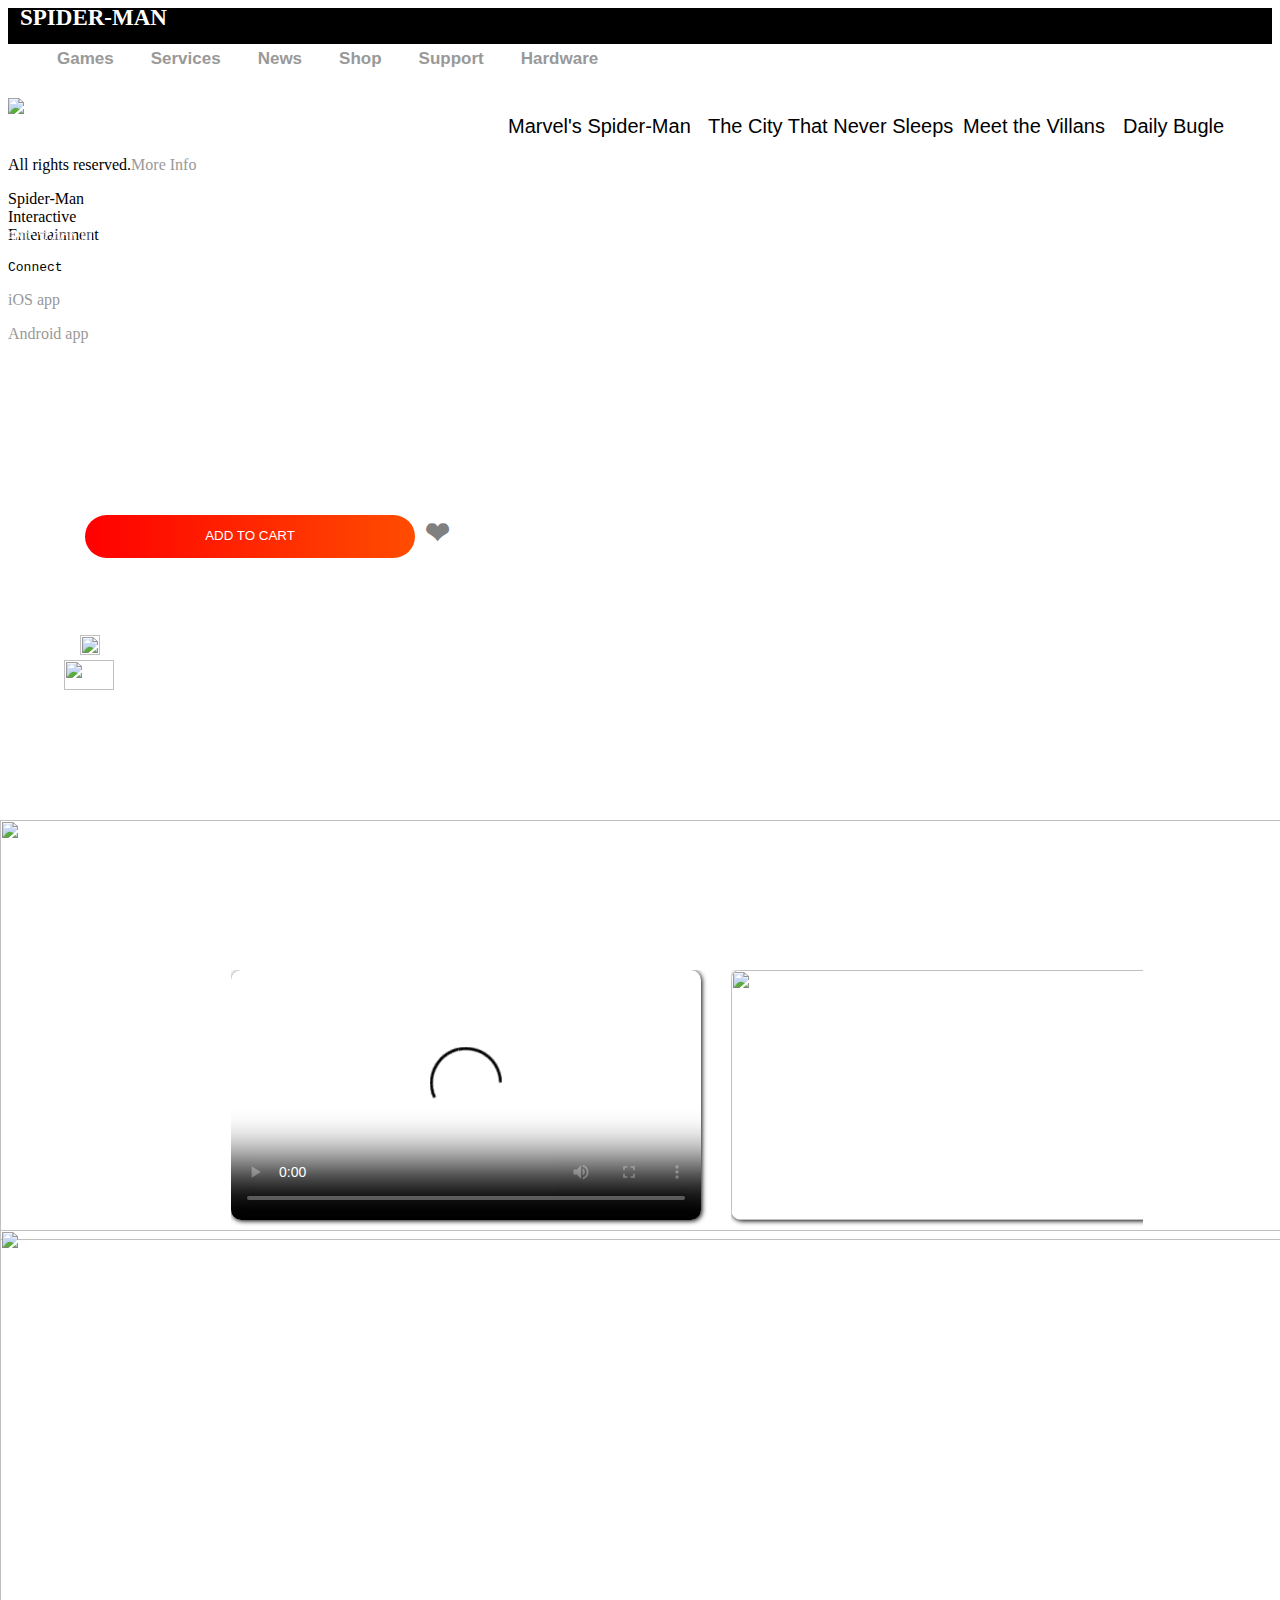
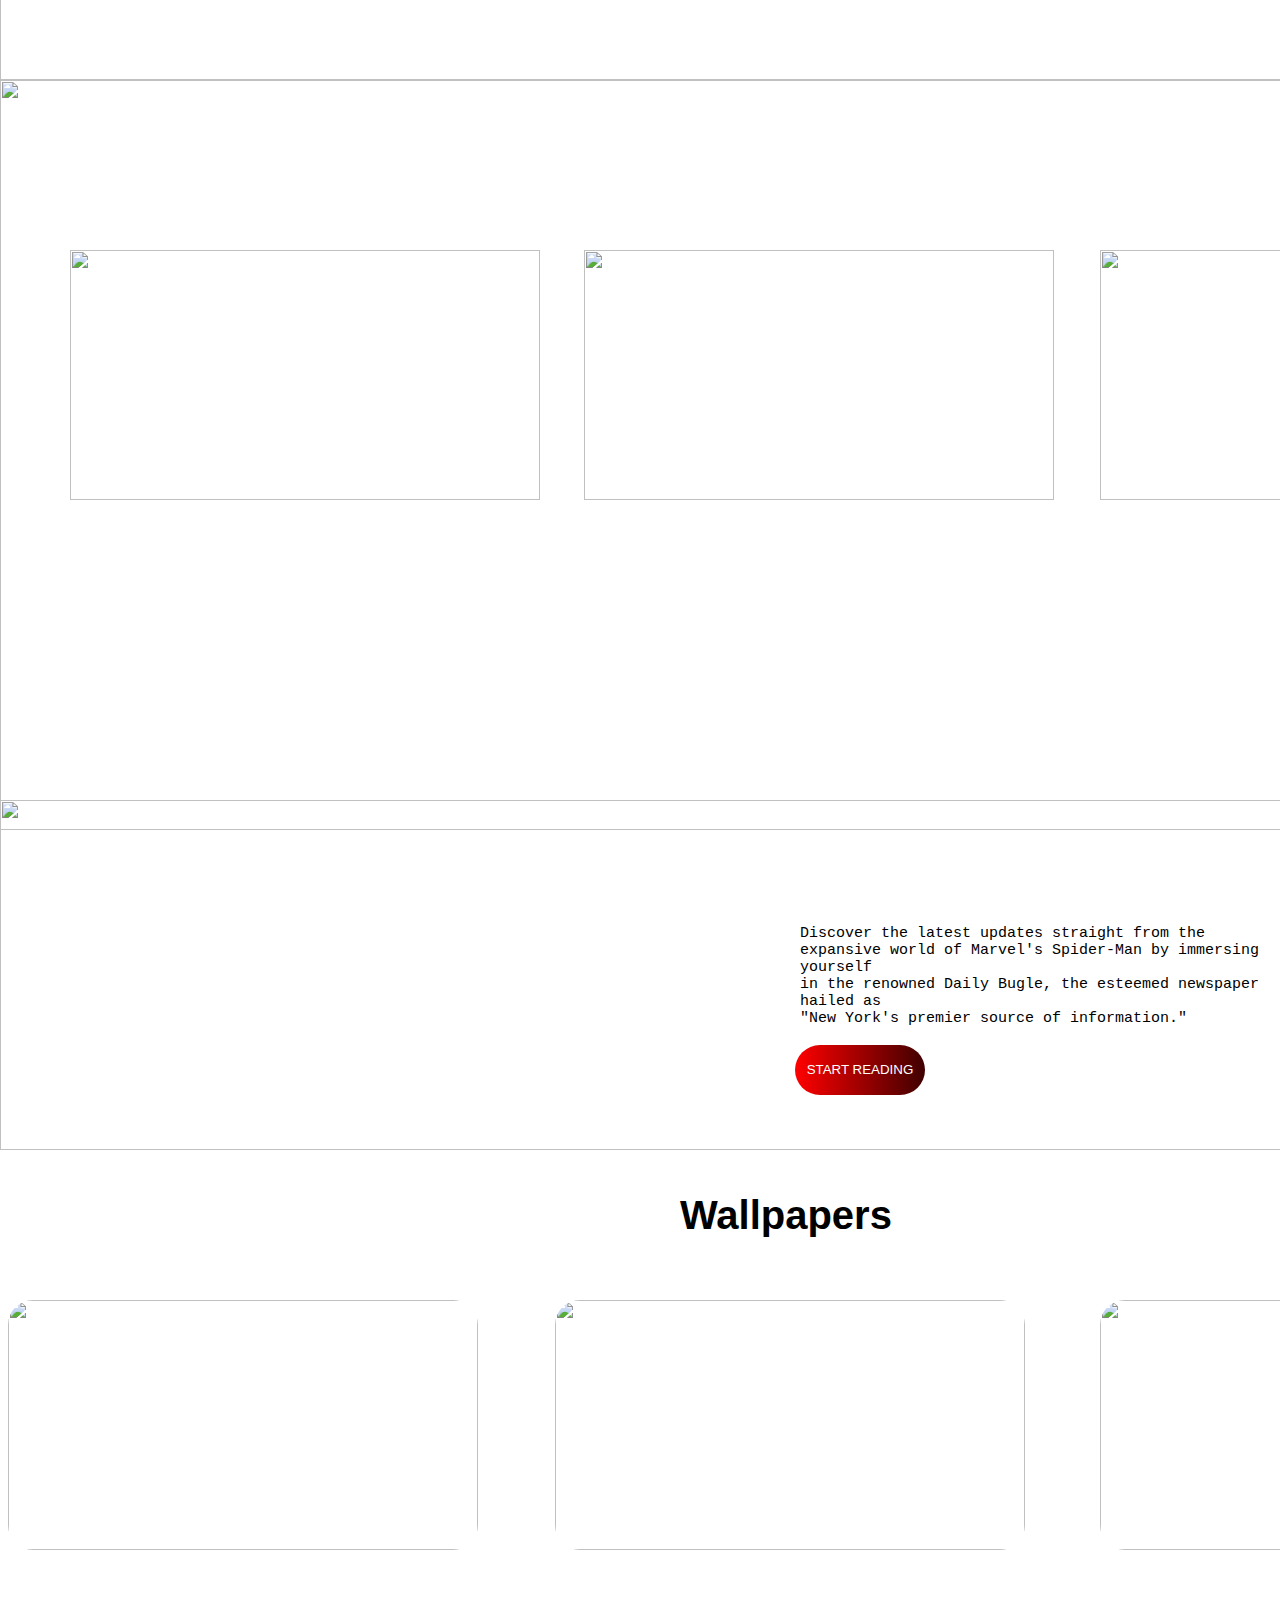
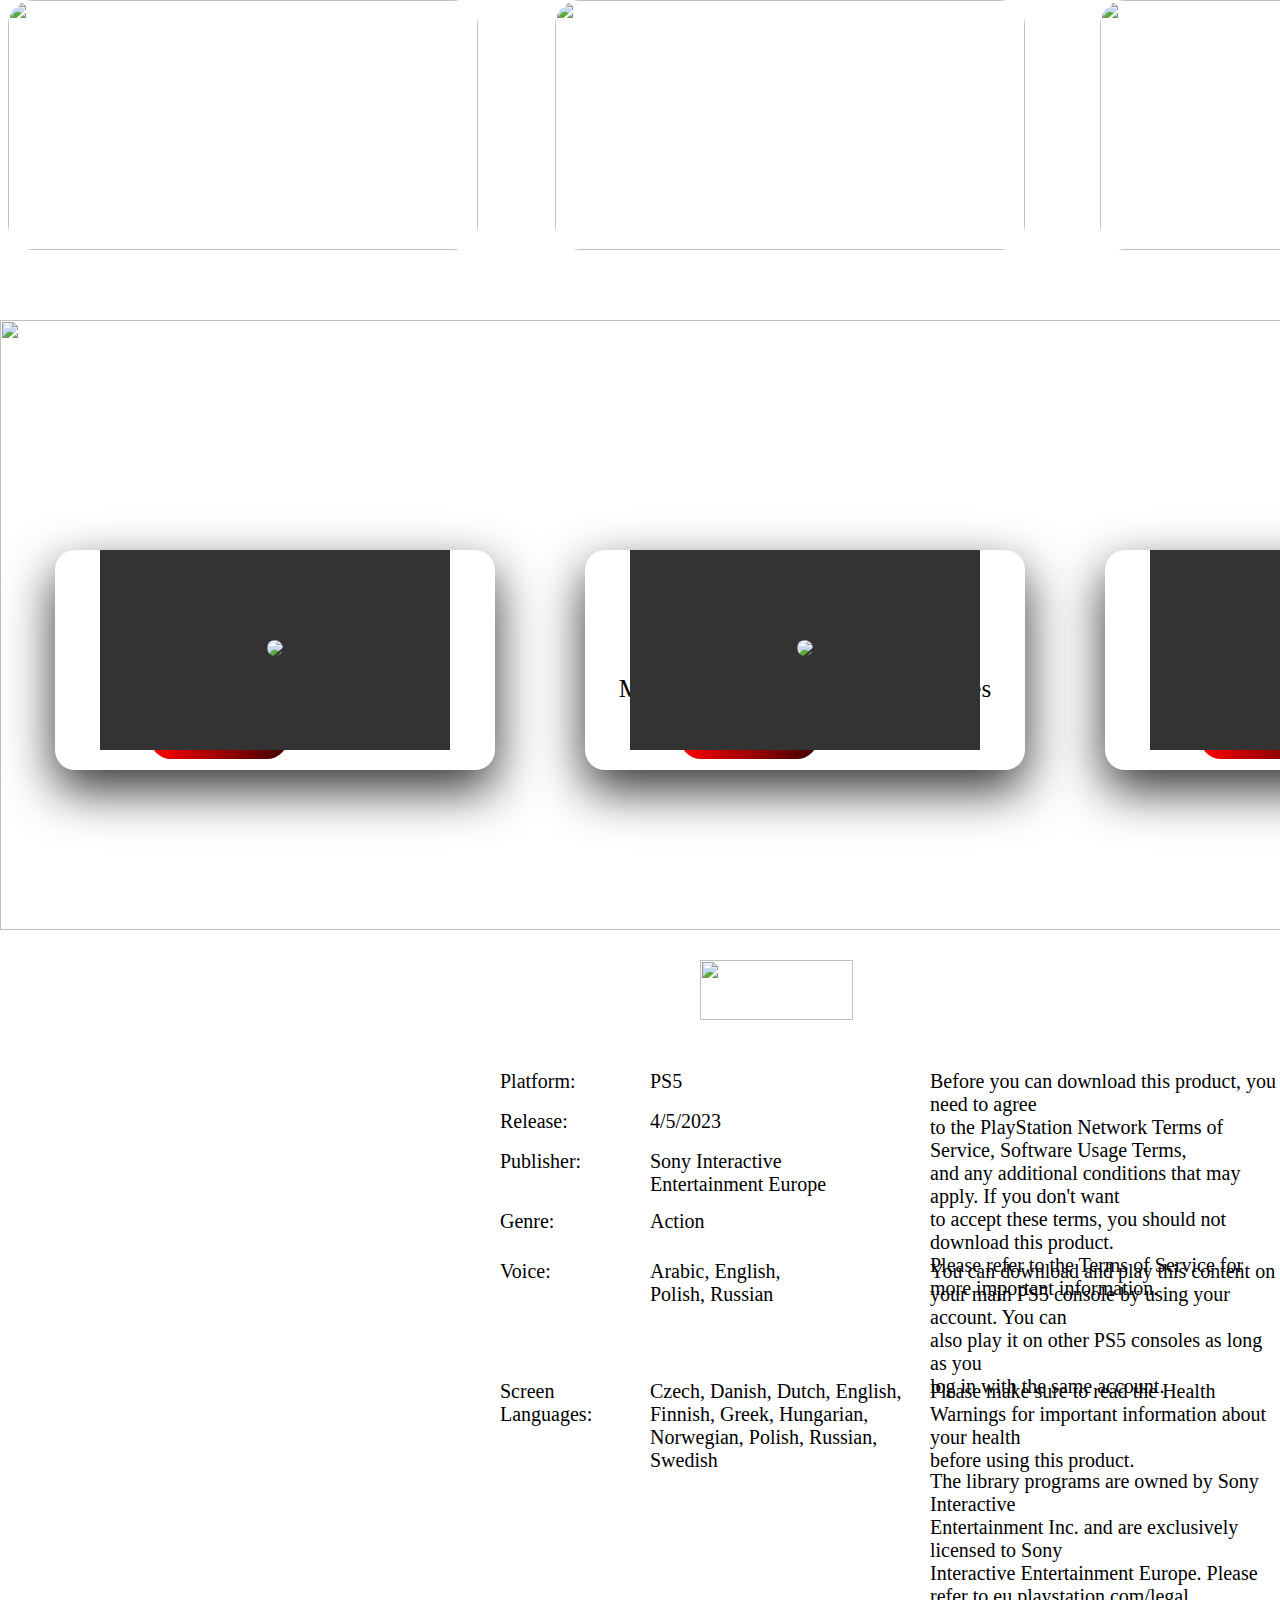
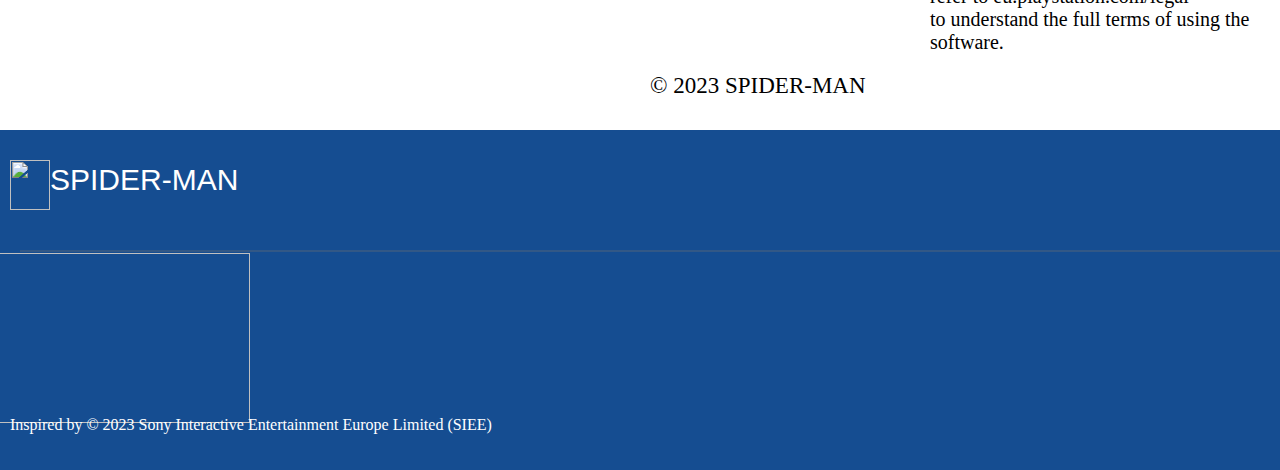
==== commit 77ced1b2: "Update index.html" ====
--- a/index.html
+++ b/index.html
@@ -150,7 +150,7 @@
     <script src="script.js"></script>
 
     <div class="padding"></div>
-    <img src="https://img.freepik.com/free-photo/smooth-blue-wooden-textured-background_53876-108424.jpg"  class="image17"width="1645px" height="420px"> 
+    <img src="https://img.freepik.com/free-photo/smooth-blue-wooden-textured-background_53876-108424.jpg"  class="image17"width="1500px" height="420px"> 
      
      <img src="https://gmedia.playstation.com/is/image/SIEPDC/marvels-spider-man-bg-02-ps4-us-22feb18?$1600px$" class="image19" width="1645px" height="450px">  
      <p class="text29">Game Overview</p>
@@ -390,12 +390,29 @@
  
     <p class="list17">© 2023 SPIDER-MAN
 
+  <div class="footer1">
   <footer></footer>
   <img src="Marvels-Spider-Man-2-Logo.png" class="image101" width="320" height="170">
   <p class="text160">Spider-Man</p>
   <img src="Spidertrio.webp" class="image100" width="40" height="50">
   <div class="white6"></div>
   <p class="text161">Inspired by © 2023 Sony Interactive Entertainment Europe Limited (SIEE)</p>
+  <p class="text162">All rights reserved.<a href="refrences.html">More Info</a></p>
+  <p class="text163">Spider-Man
+    <br>
+    Interactive
+    <br>
+    Entertainment
+  </p>
+
+  <pre class="text164">Connect</pre>
+  <i class="ri-facebook-box-fill"></i>
+  <i class="ri-twitter-fill"></i>
+  <i class="ri-instagram-line"></i>
+  <i class="ri-youtube-fill"></i>
+  <p class="text165"><a href="https://apps.apple.com/app/apple-store/id410896080">iOS app</a></p>
+  <p class="text166"><a href="https://play.google.com/store/apps/details?id=com.scee.psxandroid&utm_source=pdcexploreapp">Android app</a></p>
+</div>
   
 </body>
 </html>
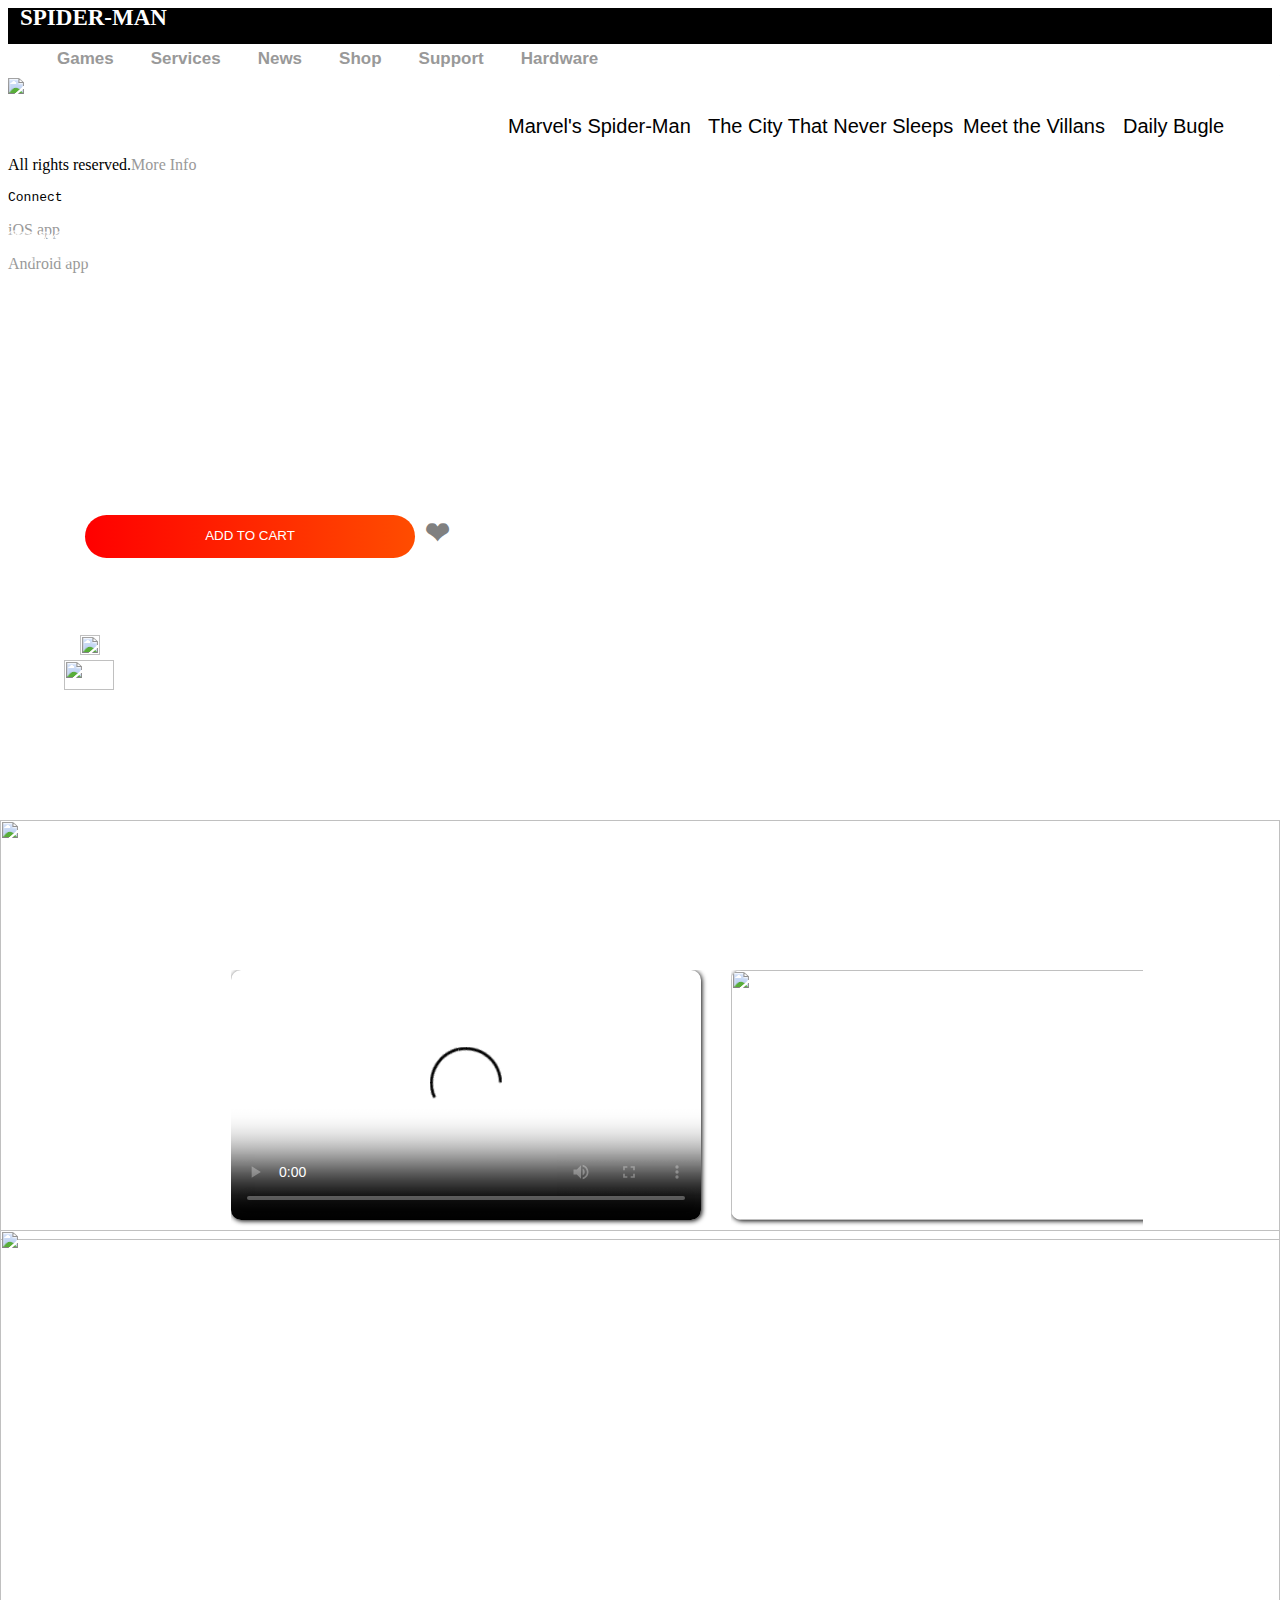
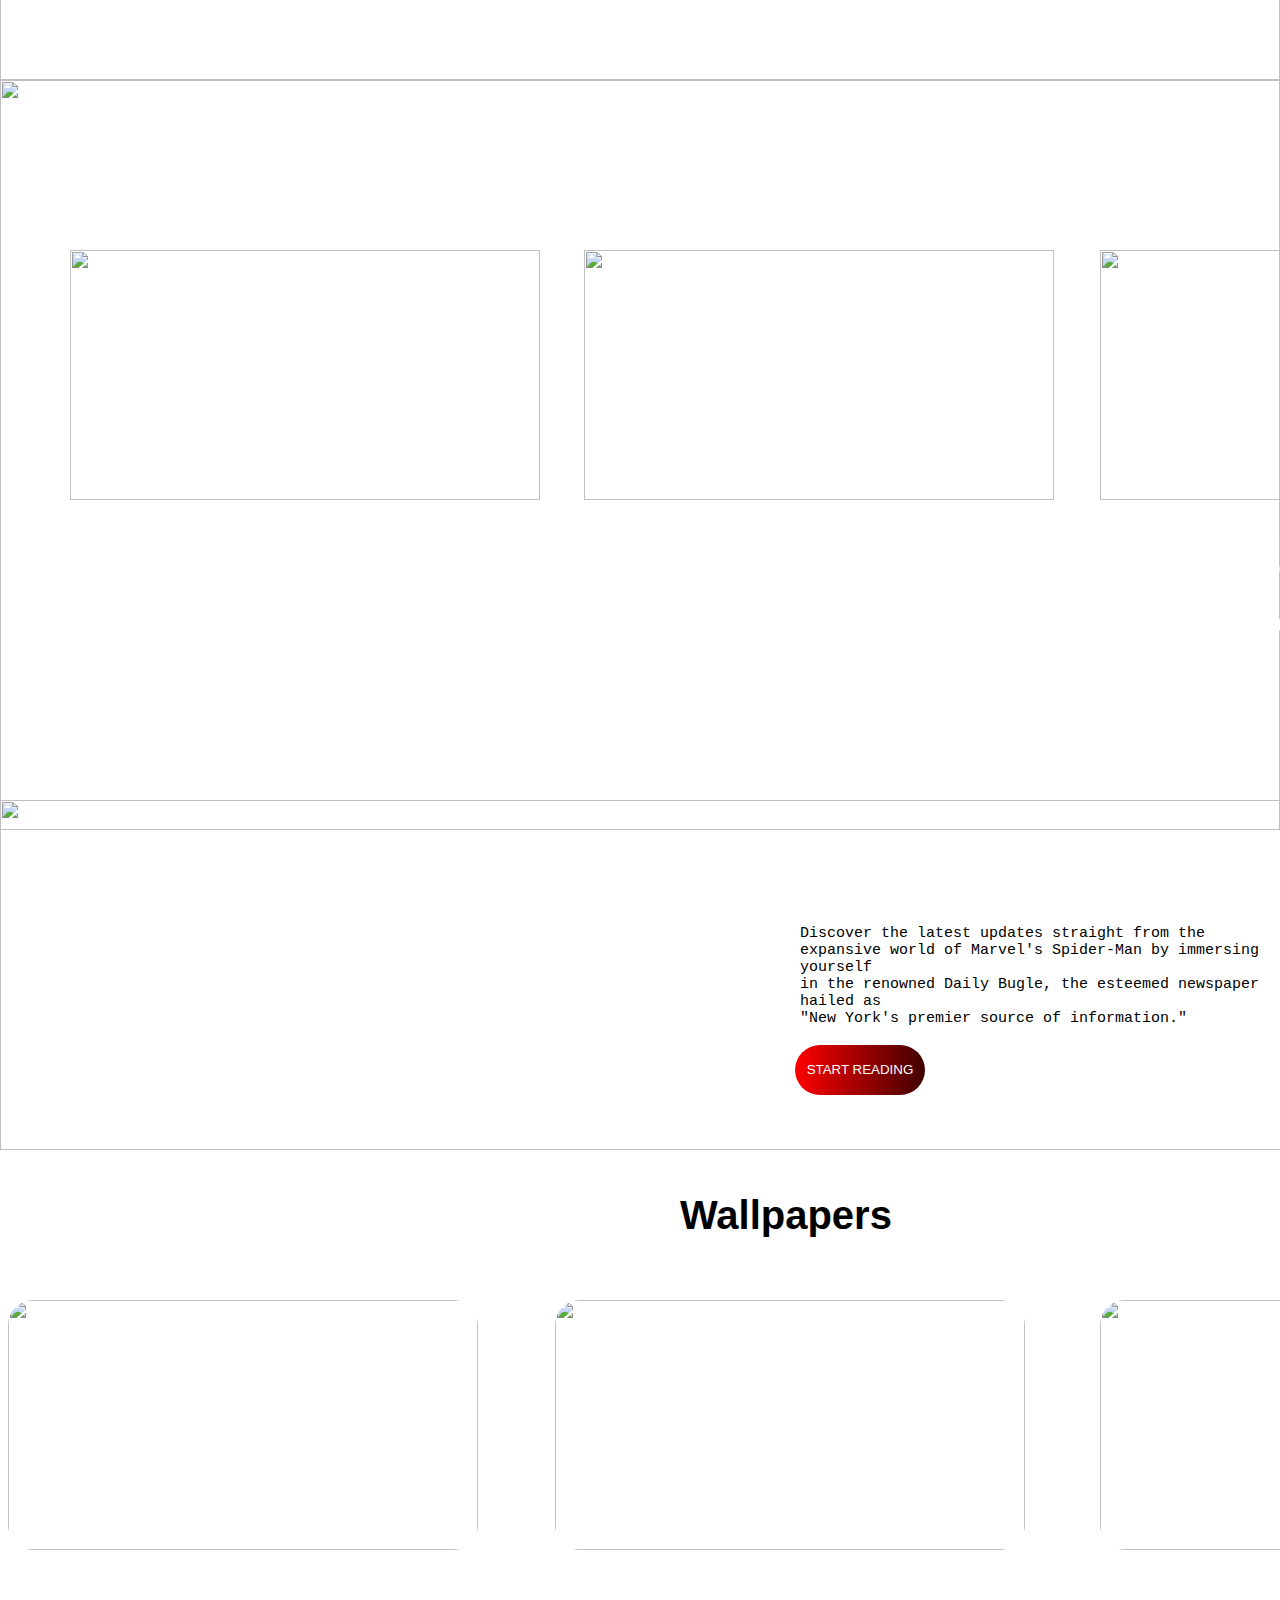
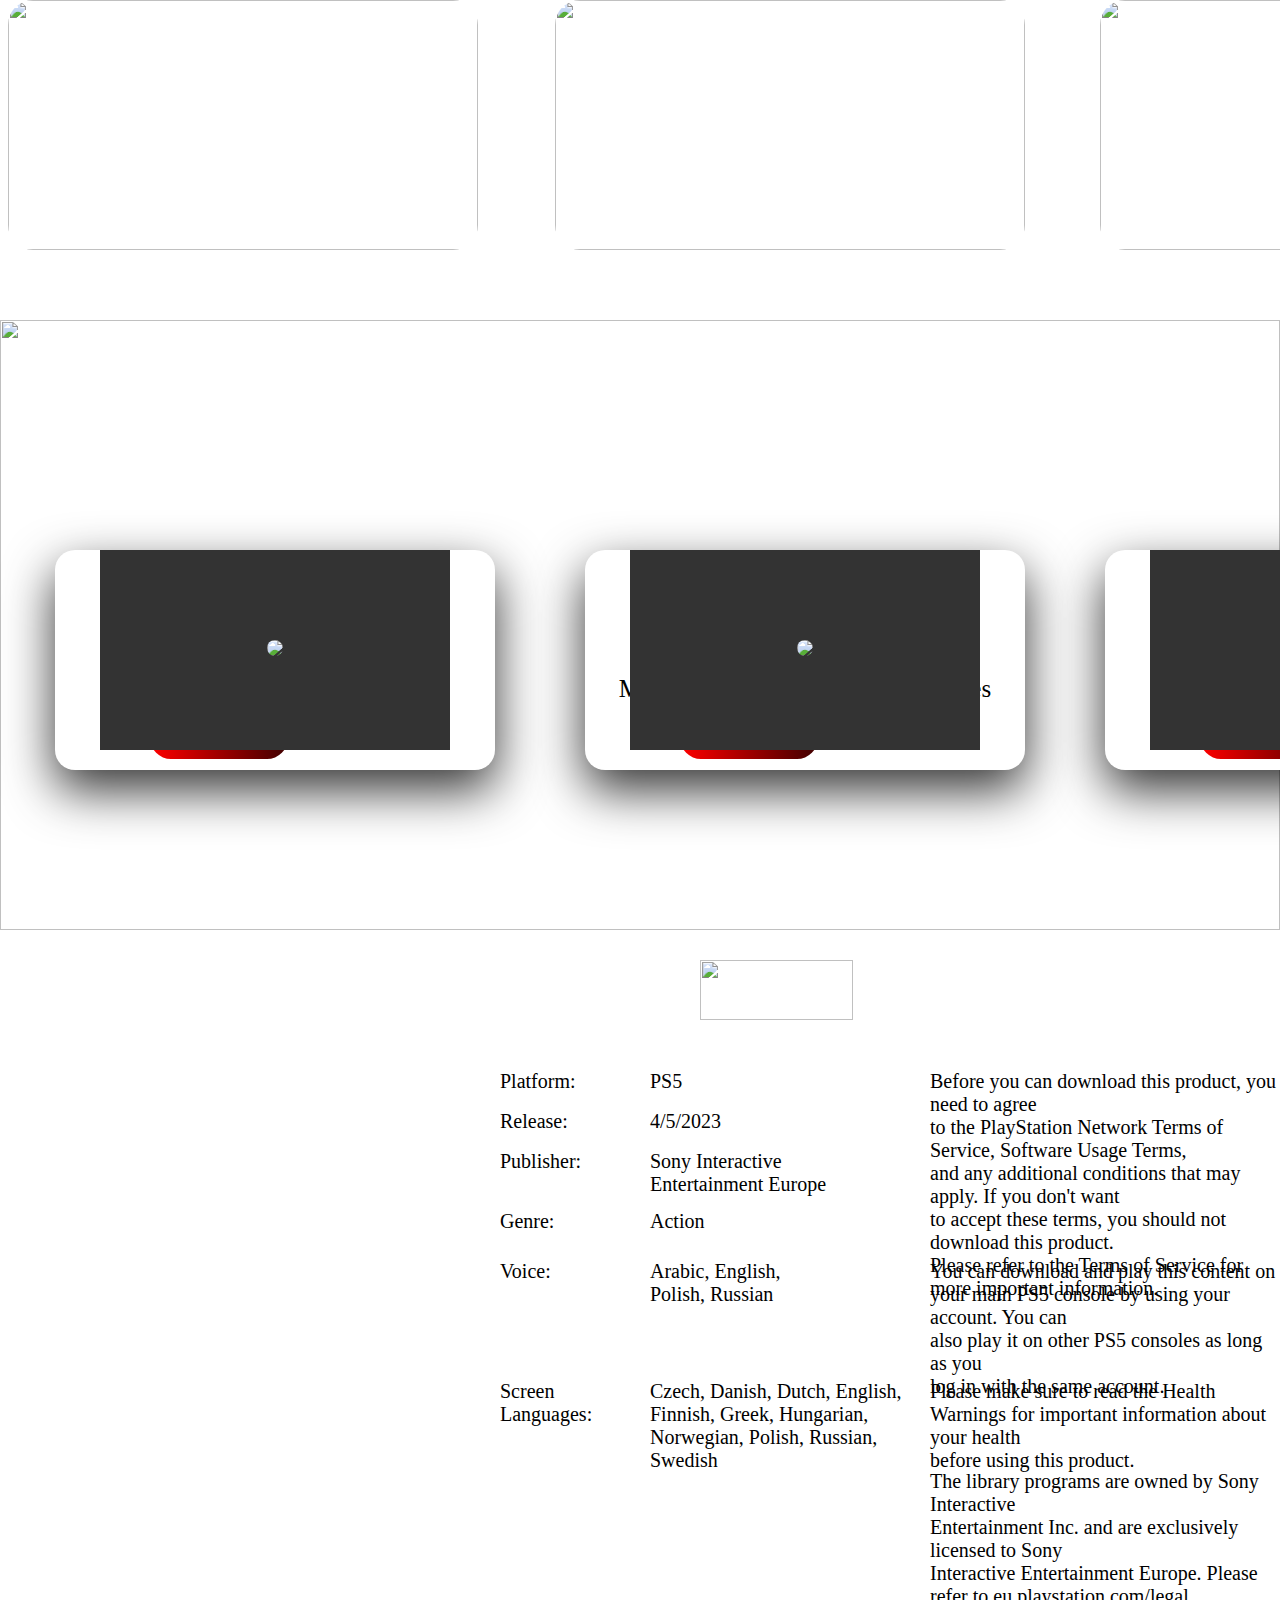
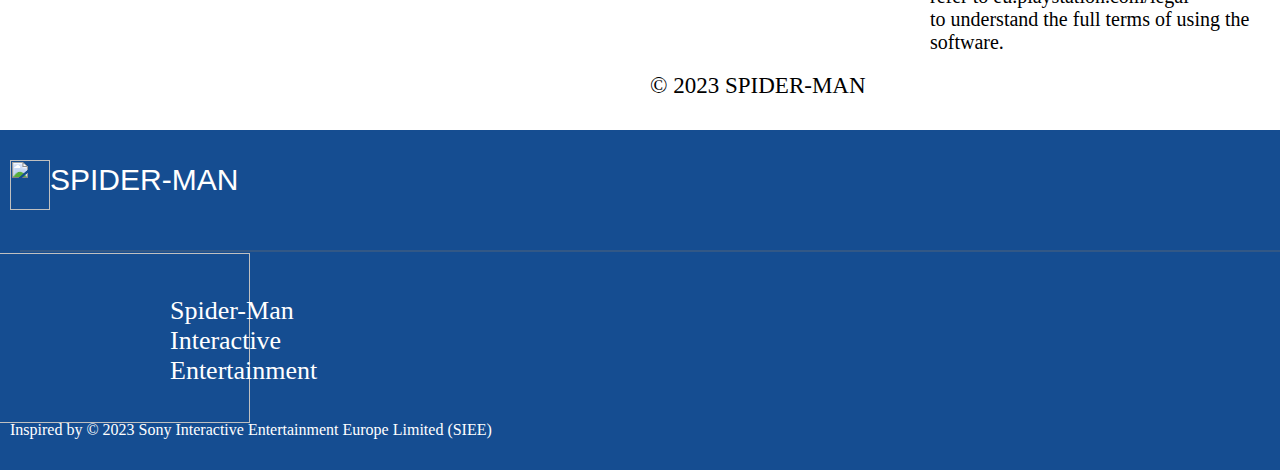
==== commit a6721a37: "update" ====
--- a/index.html
+++ b/index.html
@@ -150,9 +150,9 @@
     <script src="script.js"></script>
 
     <div class="padding"></div>
-    <img src="https://img.freepik.com/free-photo/smooth-blue-wooden-textured-background_53876-108424.jpg"  class="image17"width="1500px" height="420px"> 
+    <img src="https://img.freepik.com/free-photo/smooth-blue-wooden-textured-background_53876-108424.jpg"  class="image17"width="100%" height="420px"> 
      
-     <img src="https://gmedia.playstation.com/is/image/SIEPDC/marvels-spider-man-bg-02-ps4-us-22feb18?$1600px$" class="image19" width="1645px" height="450px">  
+     <img src="https://gmedia.playstation.com/is/image/SIEPDC/marvels-spider-man-bg-02-ps4-us-22feb18?$1600px$" class="image19" width="100%" height="450px">  
      <p class="text29">Game Overview</p>
      <p class="text30">A GENUIN SPIDER-MAN ADVENTURE</p>
      <p class="text31">Marvel's Spider-man is an action game developed by Insomniac Games
@@ -204,7 +204,7 @@
             <button class="icon" onclick="scrollr()"> <i class="fas fa-angle-right"></i></button>
         </div>
     </div>
-    <img src="https://media.discordapp.net/attachments/843530590795857951/1110193976142725170/Untitled11_20230522034914.png?width=1088&height=612" width="1645px" height="750px" class="image20">
+    <img src="https://media.discordapp.net/attachments/843530590795857951/1110193976142725170/Untitled11_20230522034914.png?width=1088&height=612" width="100%" height="750px" class="image20">
     <p class="text32">Key Features</p>
     <img src="https://static.toiimg.com/thumb/msid-91984351,width-1280,height-720,resizemode-4/.jpg" class="image21" width="470px" height="250px">
     <p class="text33">Play as a Spider-Man</p>
@@ -275,7 +275,7 @@
        <img src="https://www.gameshub.com/wp-content/uploads/sites/5/2021/10/spider-man-game.jpeg" class="image30" width="470px" height="250px">
        <img src="https://wallpaperaccess.com/full/1313770.jpg" class="image31" width="470px" height="250px">
 
-       <img src="https://gmedia.playstation.com/is/image/SIEPDC/marvels-spider-man-bg-02-ps4-us-22feb18?$1600px$"  class="image32" width="1645px" height="610px">  
+       <img src="https://gmedia.playstation.com/is/image/SIEPDC/marvels-spider-man-bg-02-ps4-us-22feb18?$1600px$"  class="image32" width="100%" height="610px">  
        <p class="text42">Explore games from the Marvel's Spider-Man franchise</p>
 
        <div class="img1">
@@ -413,6 +413,8 @@
   <p class="text165"><a href="https://apps.apple.com/app/apple-store/id410896080">iOS app</a></p>
   <p class="text166"><a href="https://play.google.com/store/apps/details?id=com.scee.psxandroid&utm_source=pdcexploreapp">Android app</a></p>
 </div>
+
+
   
 </body>
 </html>
--- a/style.css
+++ b/style.css
@@ -468,7 +468,7 @@
                 background:linear-gradient(rgb(182, 103, 103),rgb(210, 120, 120),rgb(185, 213, 237));;
                 }
 .image16{position: absolute;
-top: 98px;}
+top: 78px;}
 
 
 .hover{position:relative;
@@ -548,9 +548,10 @@
   
   
 
-canvas {padding: -100px;
+canvas {padding: -90px;
   margin: -17px;
   background-image: url(https://cdn.mos.cms.futurecdn.net/YSndfj68MyJVwqAXR2uGwh-1200-80.jpg); 
+  width: 100%;
   background-position: 0% -171%;
   background-repeat: no-repeat;
   background-size: cover;
@@ -1407,7 +1408,7 @@
 
 
 footer{background-color: #154d91;
-width: 1645px;
+width: 100%;
 height: 340px;
 position: absolute;
 top: 4930px;
@@ -1436,13 +1437,21 @@
 left:-70px;}
 
 .text161{position: absolute;
-top: 5200px;
+top: 5205px;
 left: 10px;
 color:white;}
 
-
-
-
-
-
-
+.text163{position: absolute;
+top: 5070px;
+left: 170px;
+color: white;
+font-size: 26px;}
+
+
+
+
+
+
+
+
+
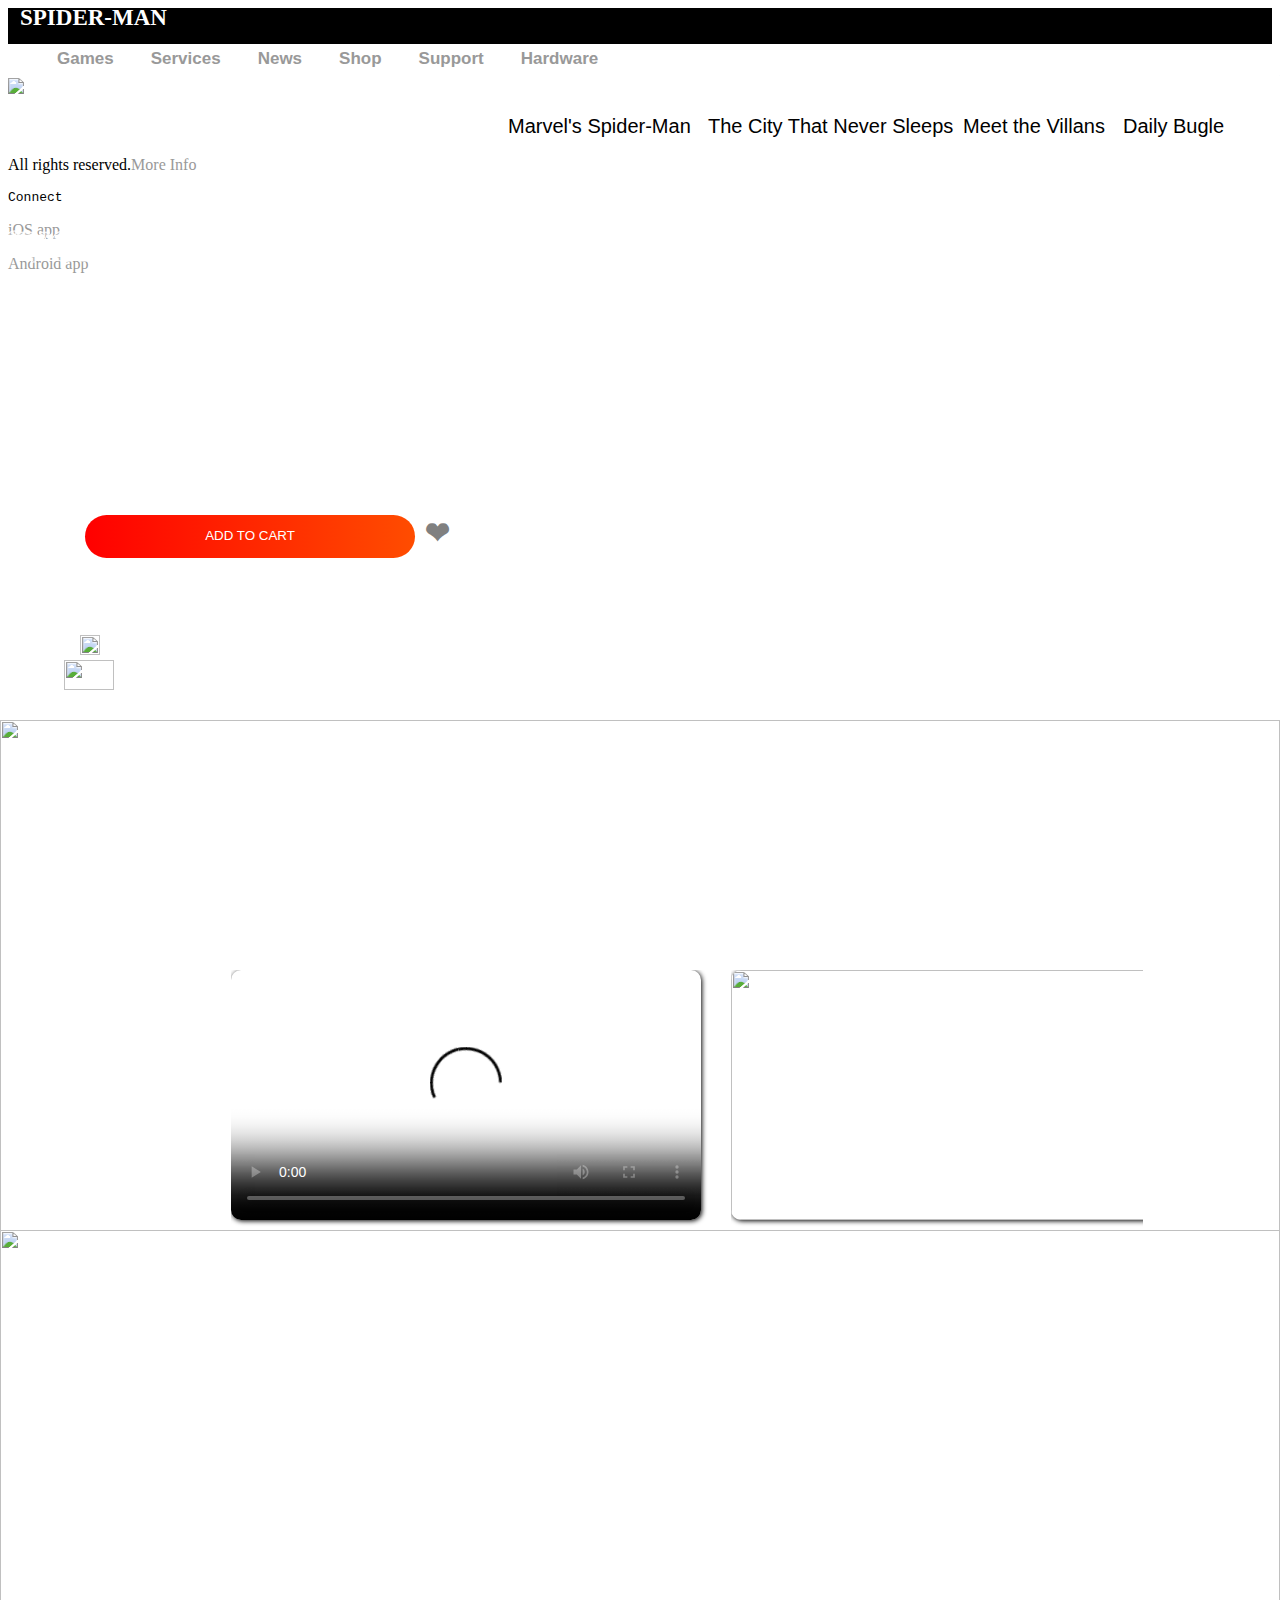
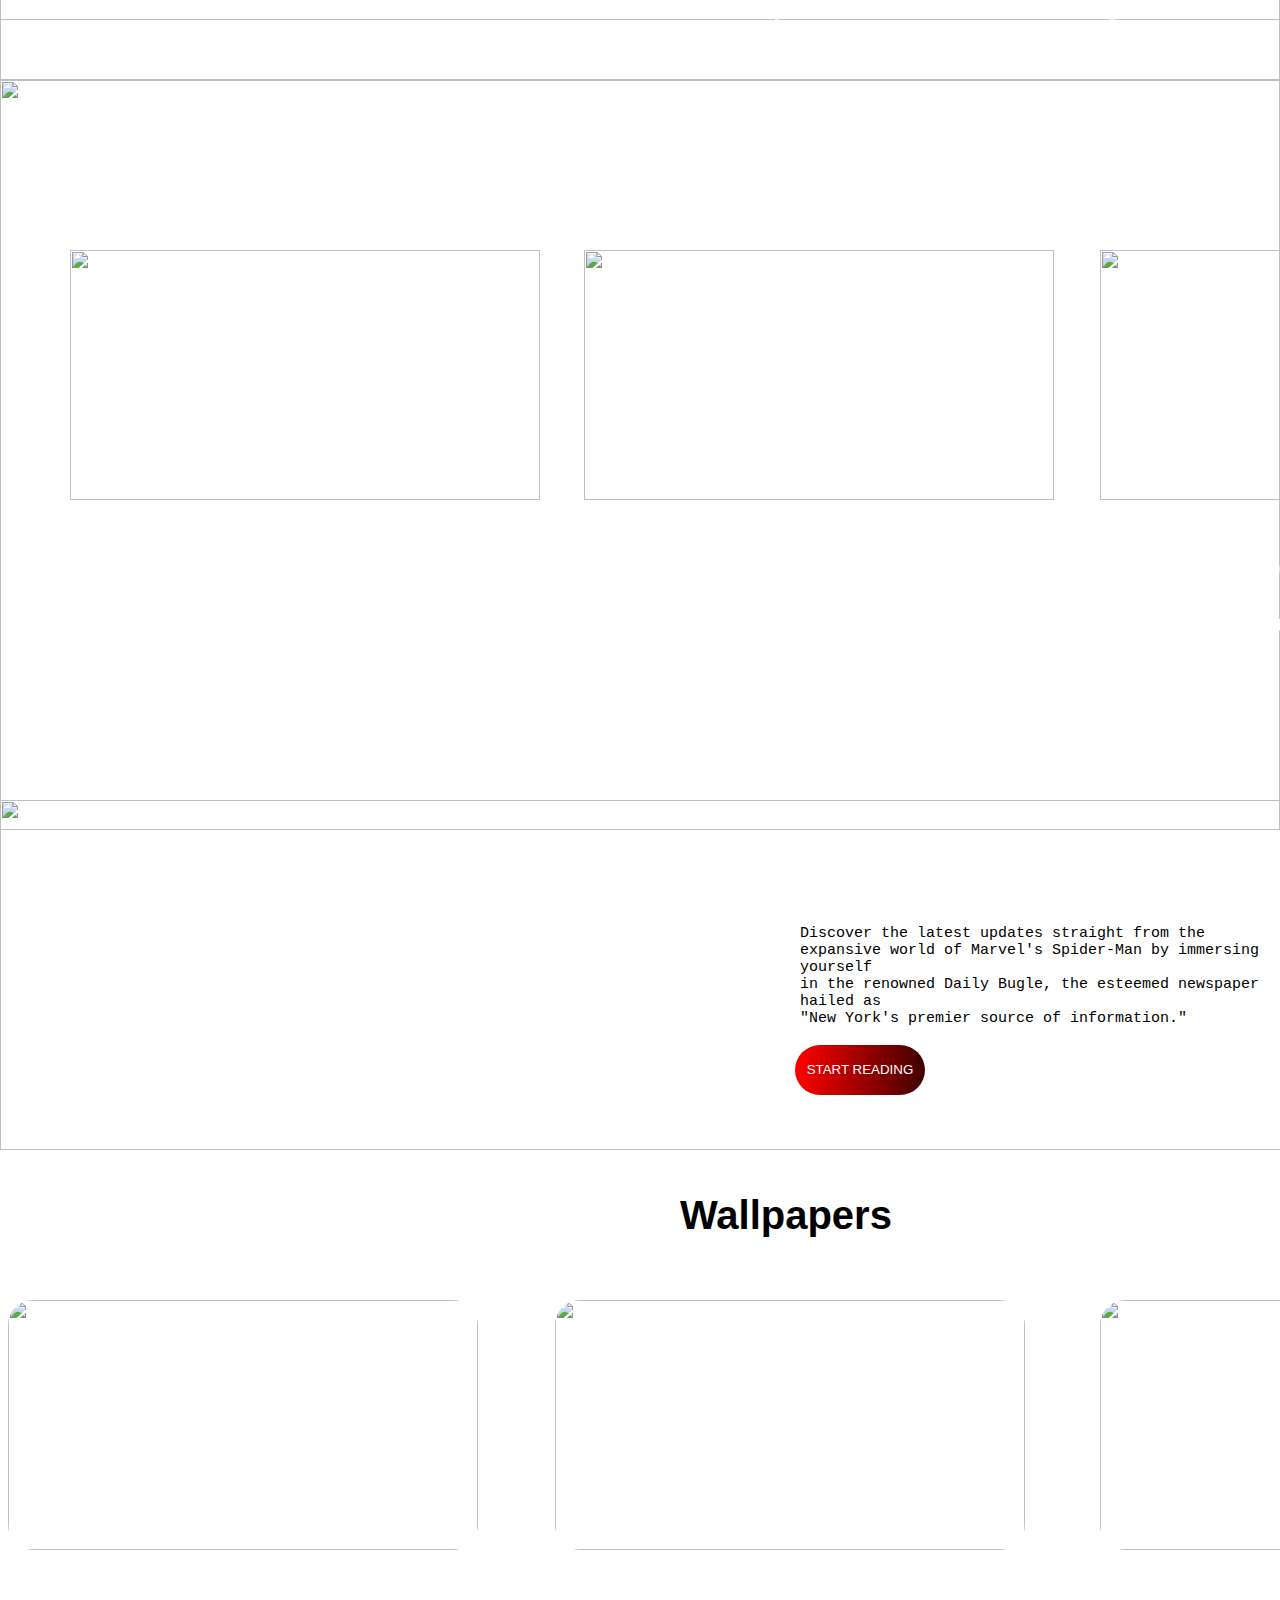
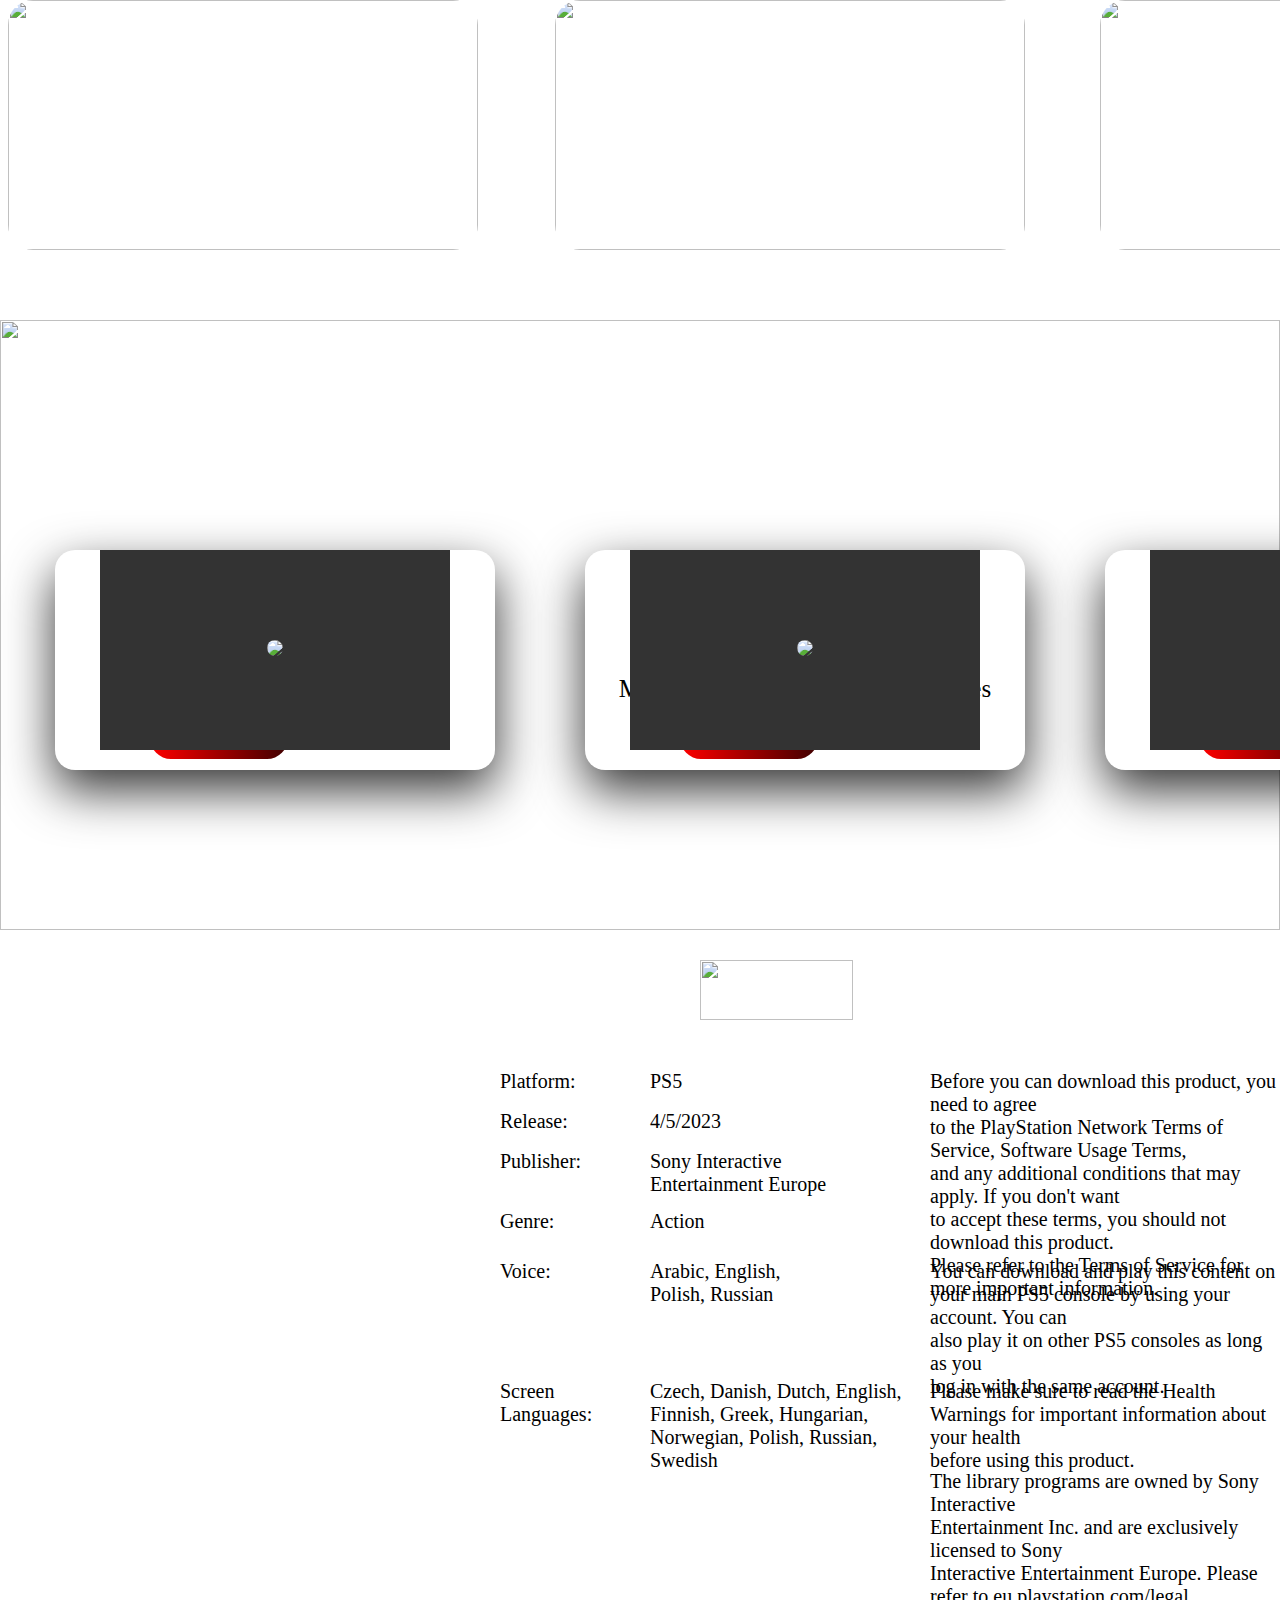
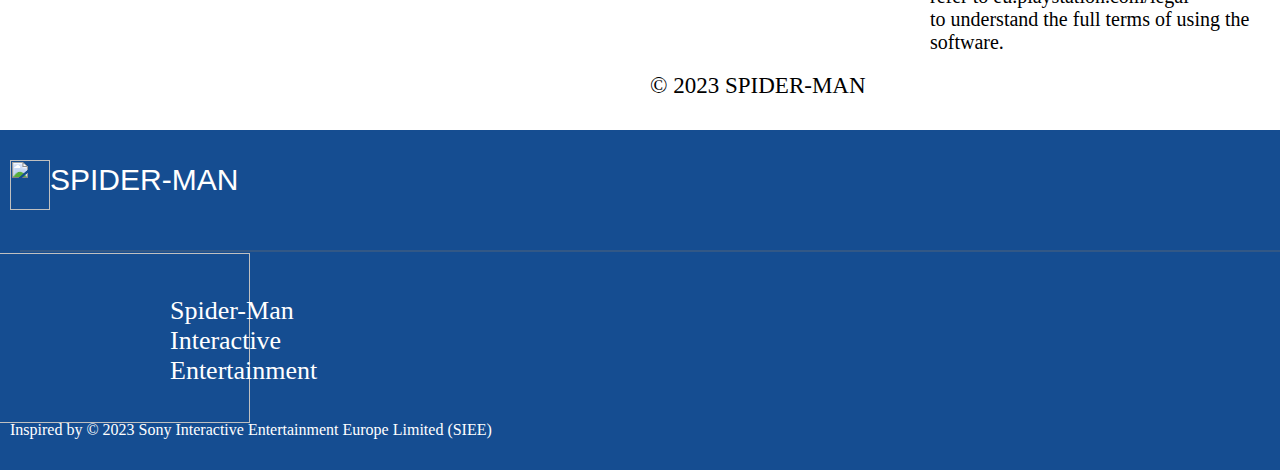
==== commit cf3a9815: "update" ====
--- a/index.html
+++ b/index.html
@@ -150,7 +150,7 @@
     <script src="script.js"></script>
 
     <div class="padding"></div>
-    <img src="https://img.freepik.com/free-photo/smooth-blue-wooden-textured-background_53876-108424.jpg"  class="image17"width="100%" height="420px"> 
+    <img src="https://img.freepik.com/free-photo/smooth-blue-wooden-textured-background_53876-108424.jpg"  class="image17"width="100%" height="100%"> 
      
      <img src="https://gmedia.playstation.com/is/image/SIEPDC/marvels-spider-man-bg-02-ps4-us-22feb18?$1600px$" class="image19" width="100%" height="450px">  
      <p class="text29">Game Overview</p>
--- a/style.css
+++ b/style.css
@@ -552,7 +552,8 @@
   margin: -17px;
   background-image: url(https://cdn.mos.cms.futurecdn.net/YSndfj68MyJVwqAXR2uGwh-1200-80.jpg); 
   width: 100%;
-  background-position: 0% -171%;
+  height:100%;
+  background-position: 0% -160%;
   background-repeat: no-repeat;
   background-size: cover;
   display: block;
@@ -566,8 +567,8 @@
 
 .image17{ background-image: linear-gradient(to top,200deg,rgb(0, 0, 0),transprent);
   position: absolute;
-top: 820px;
-left: 0px;}
+  top: 720px;
+  left: 0px;}
 
 
 .image18{position: absolute;
